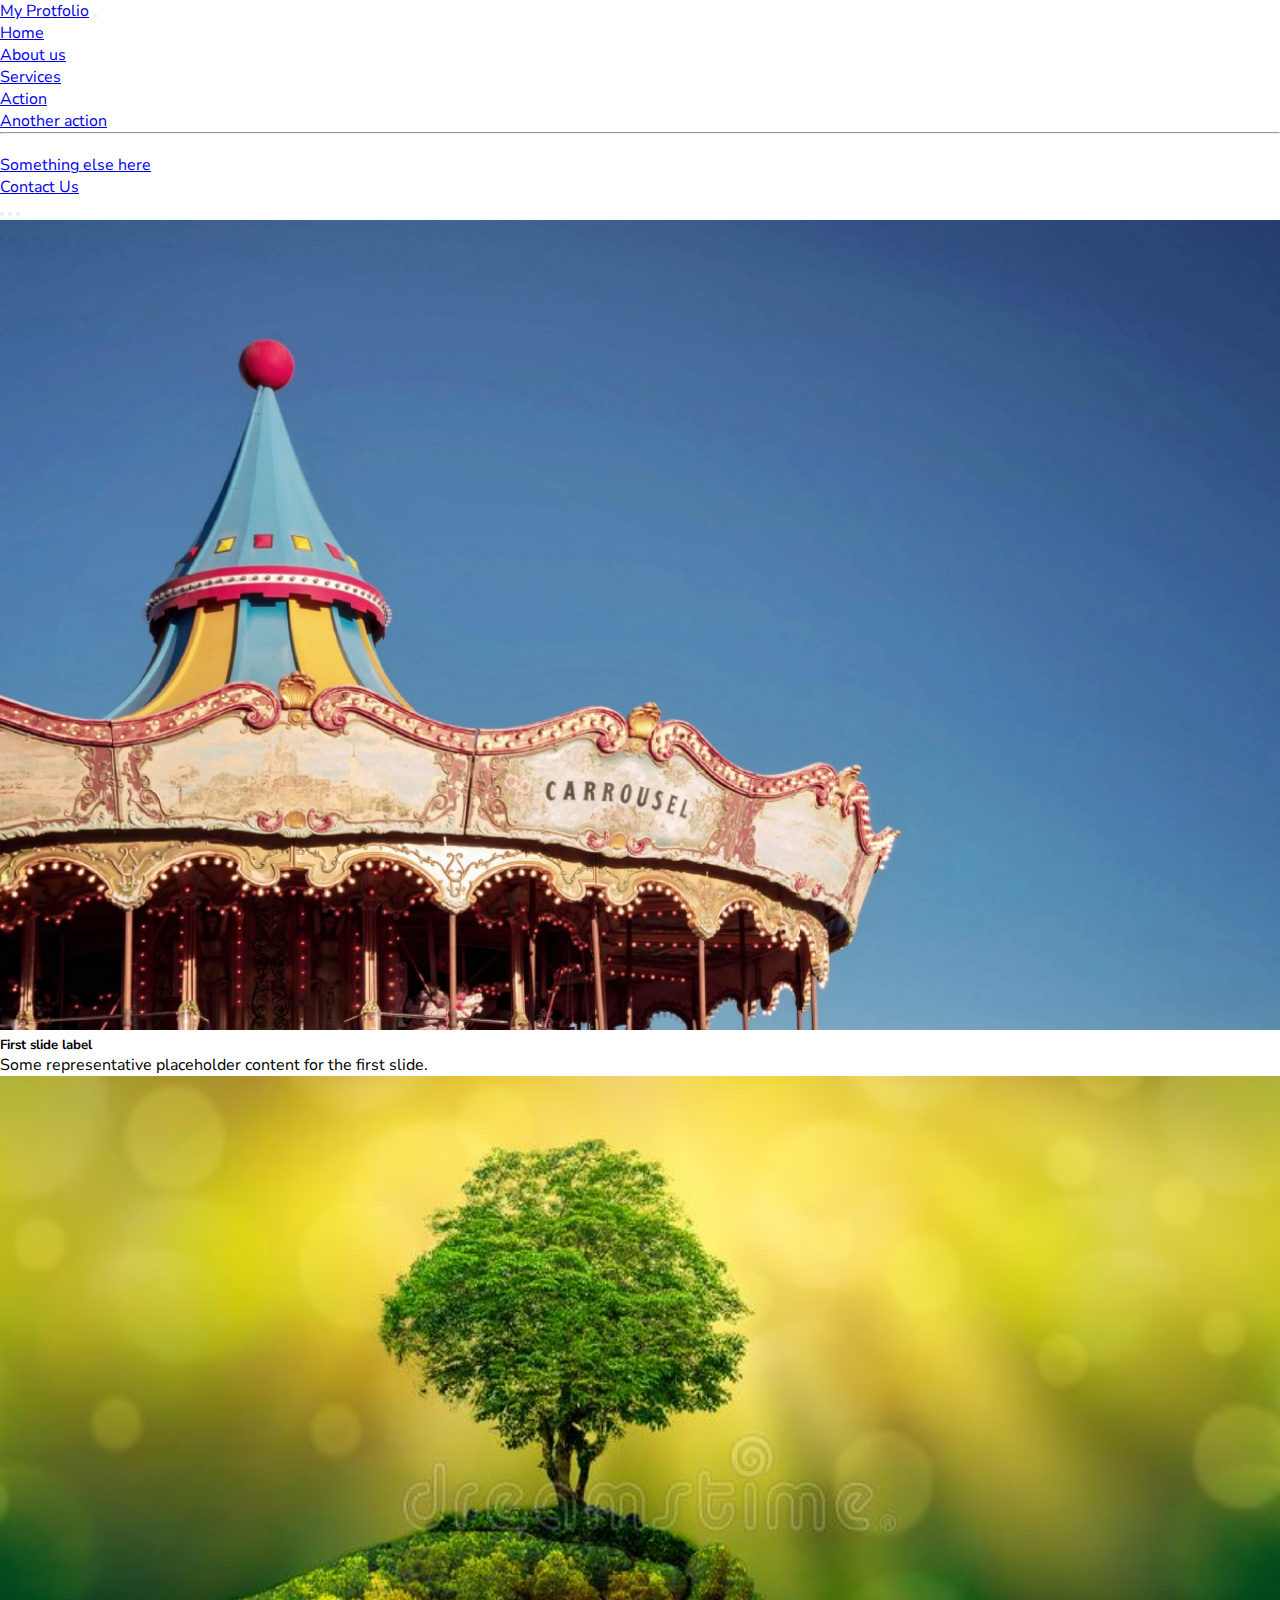
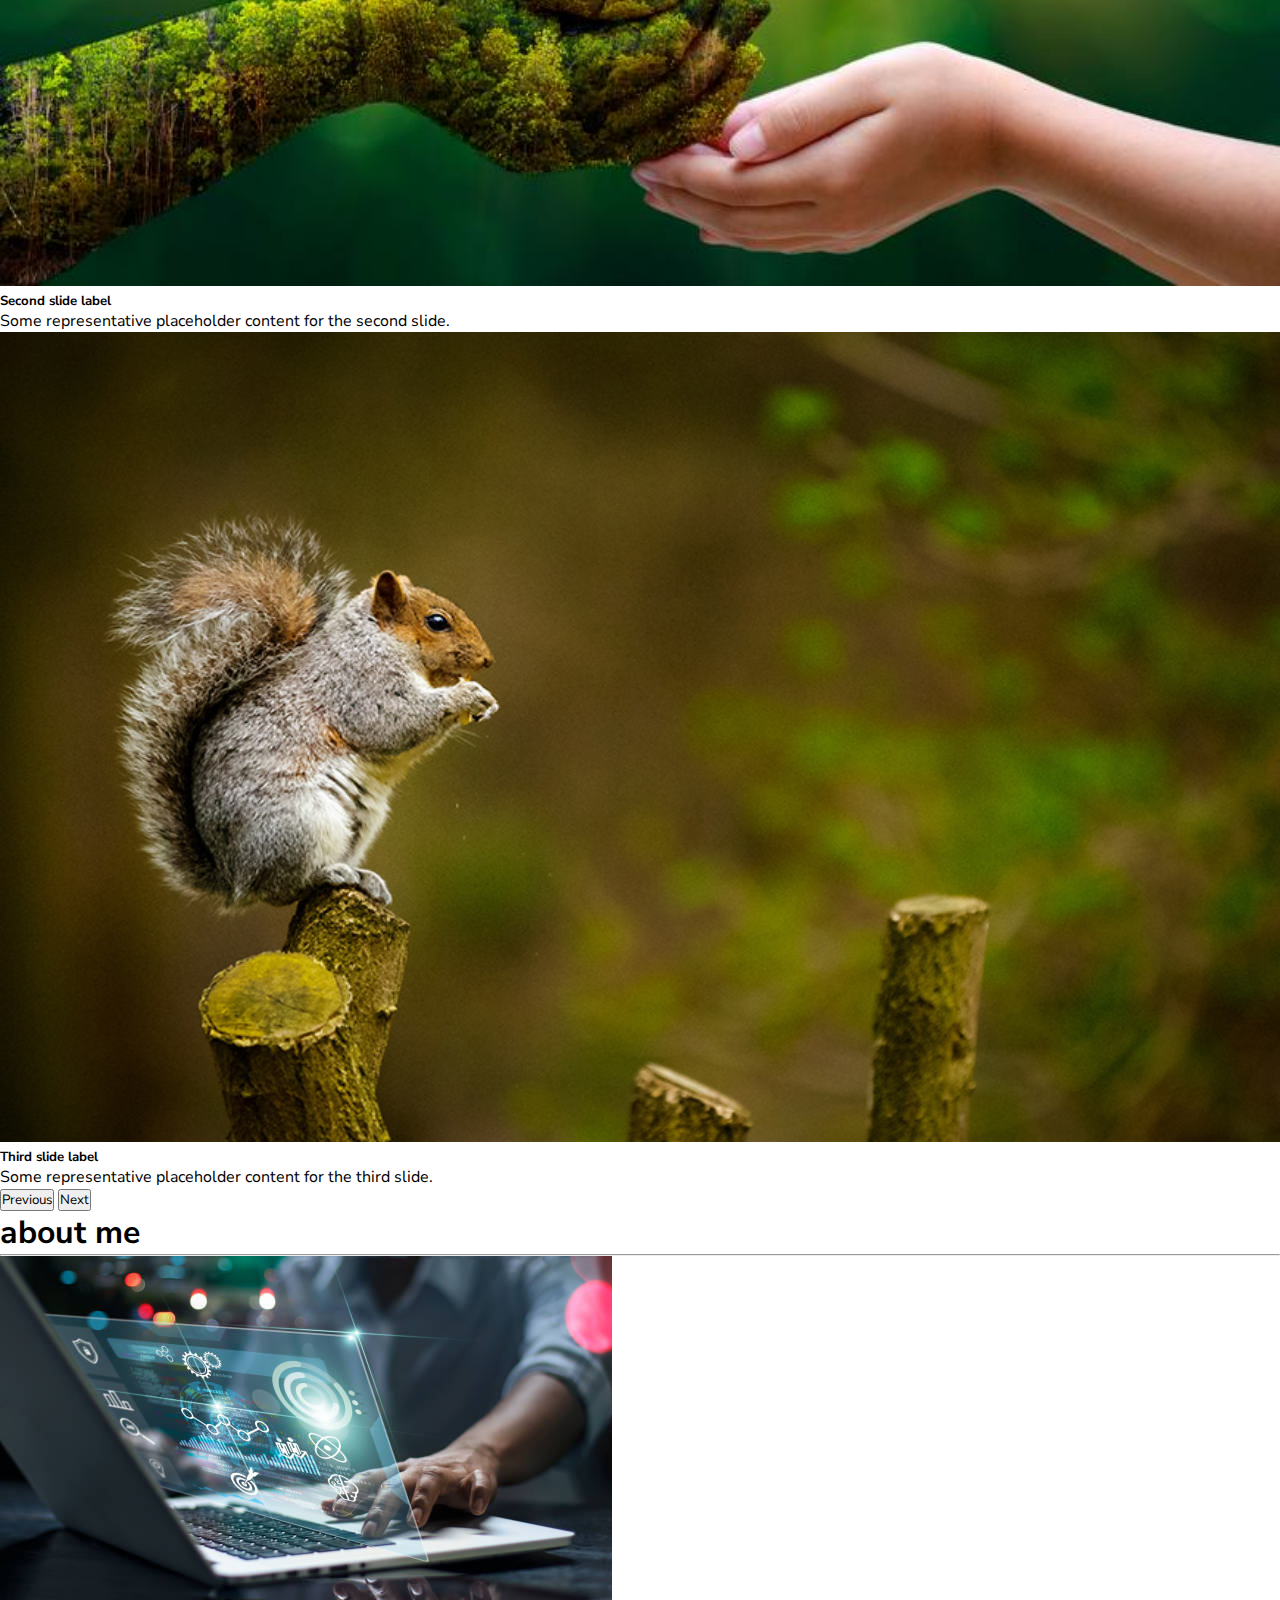
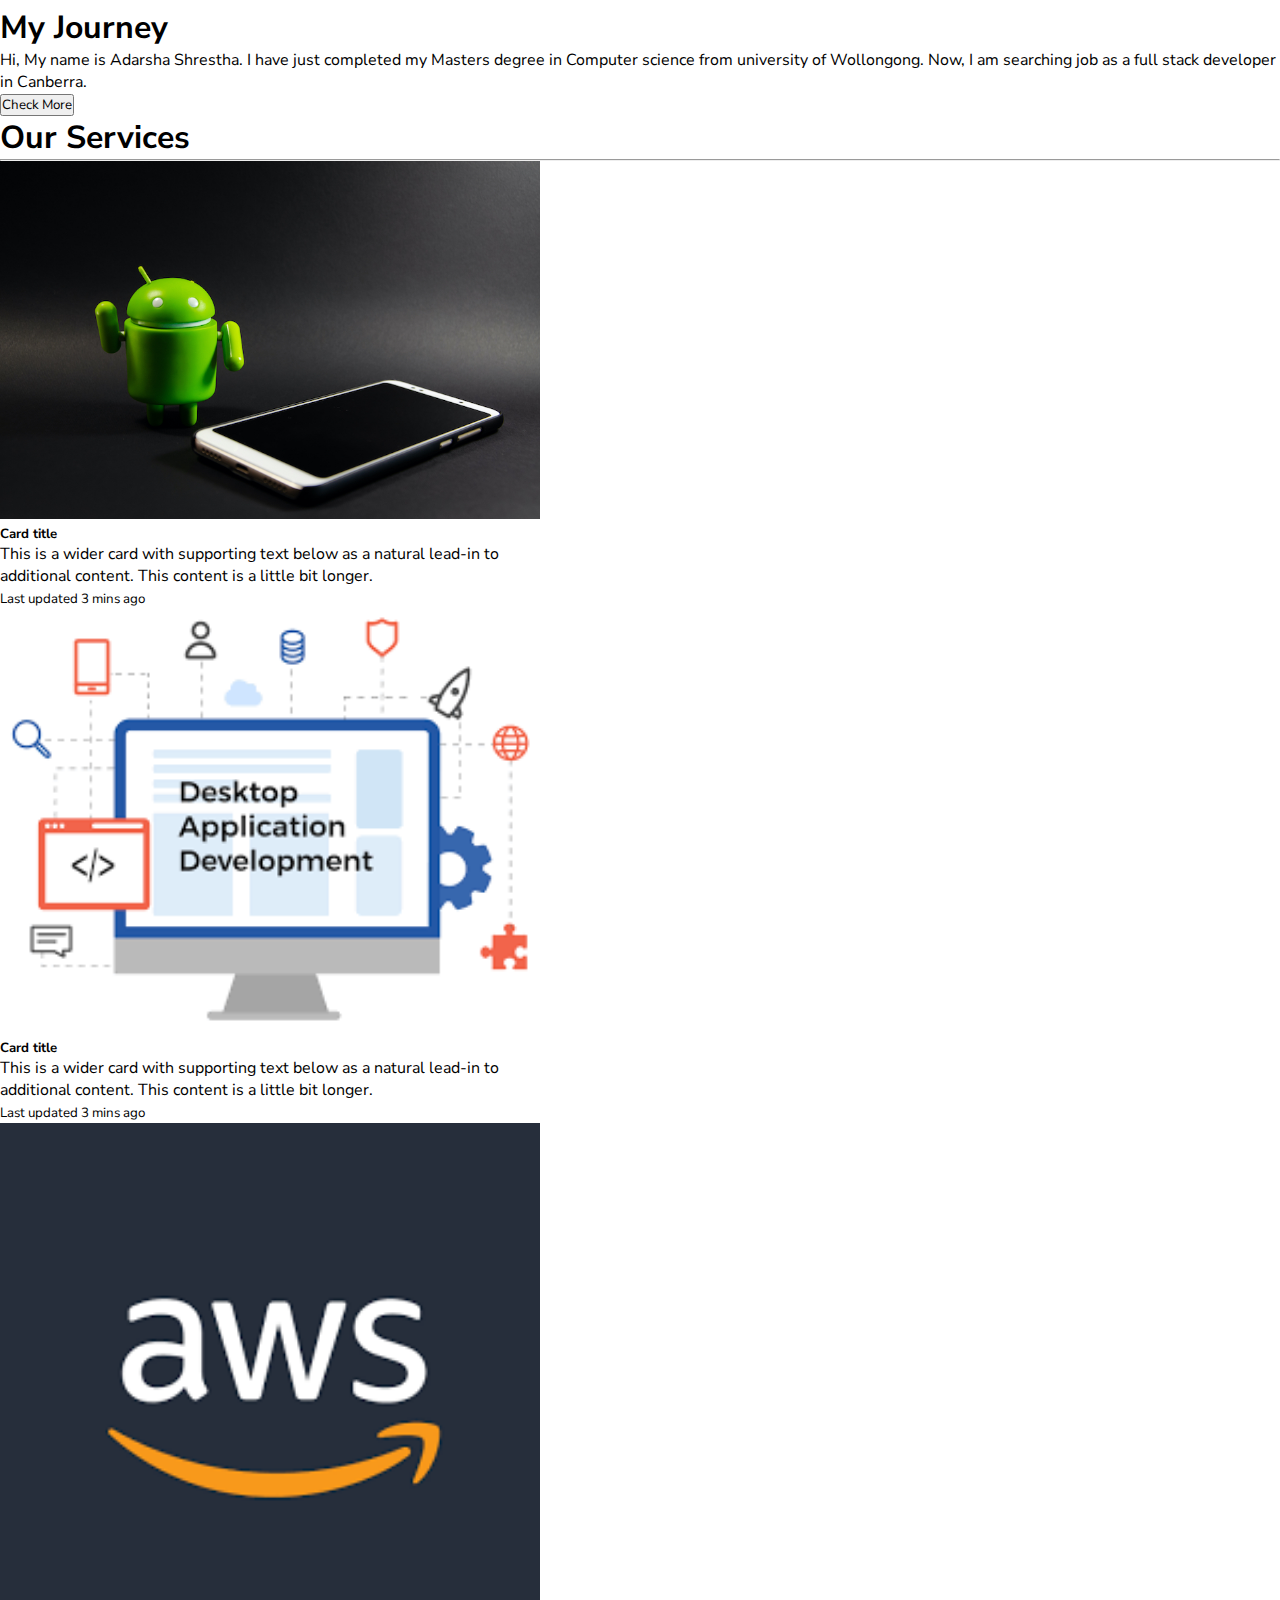
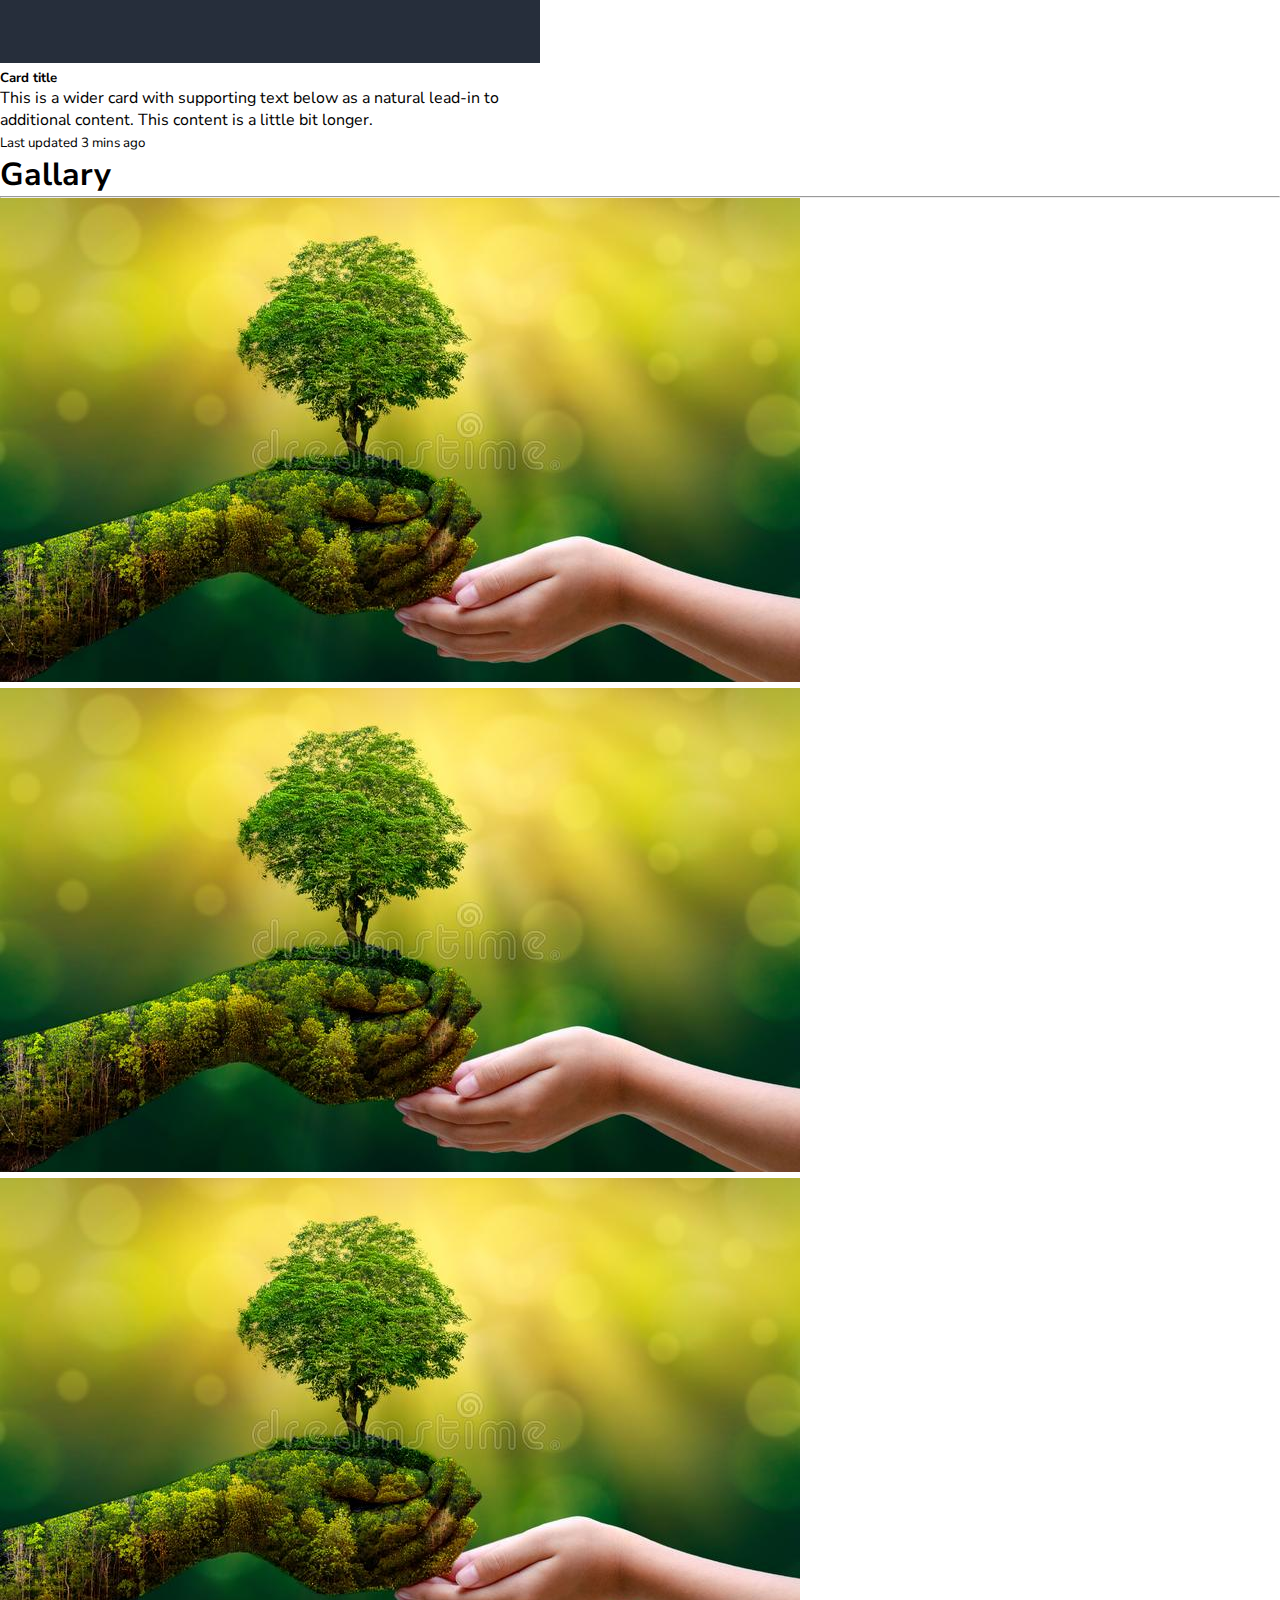
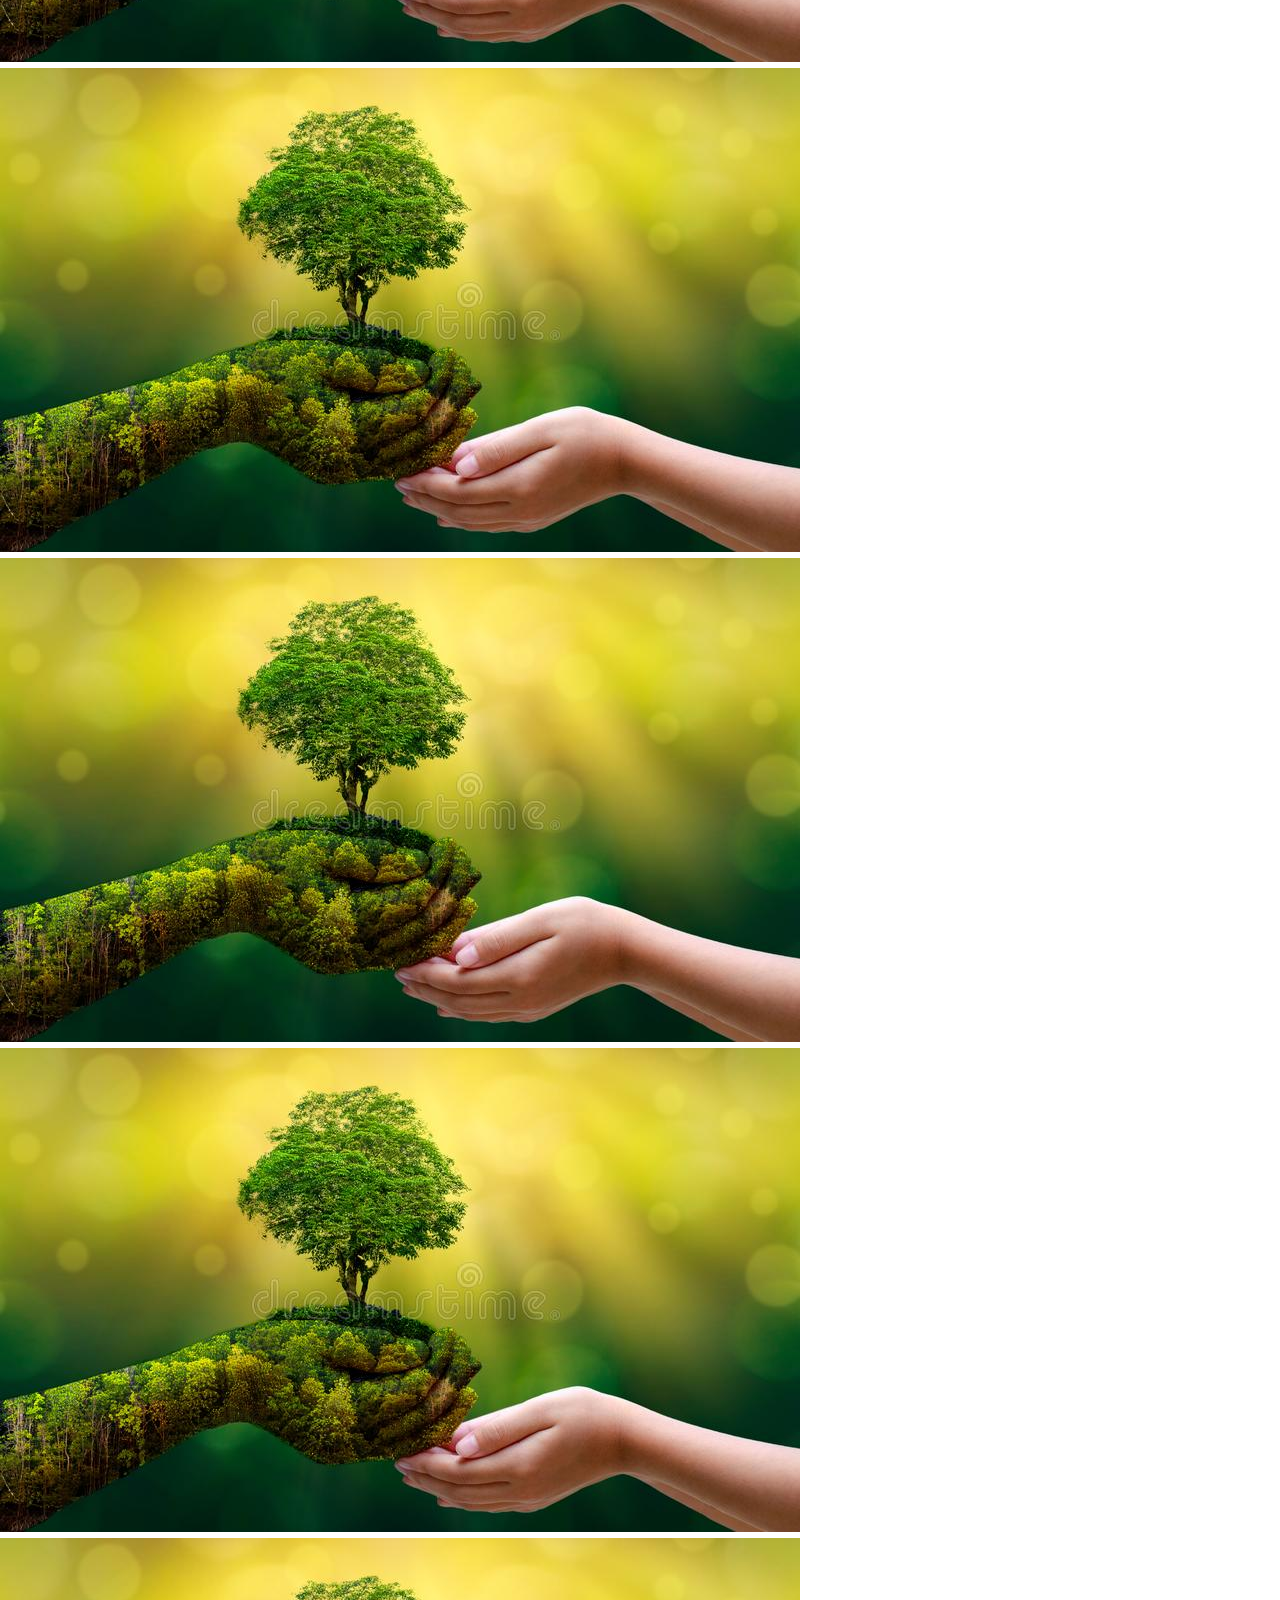
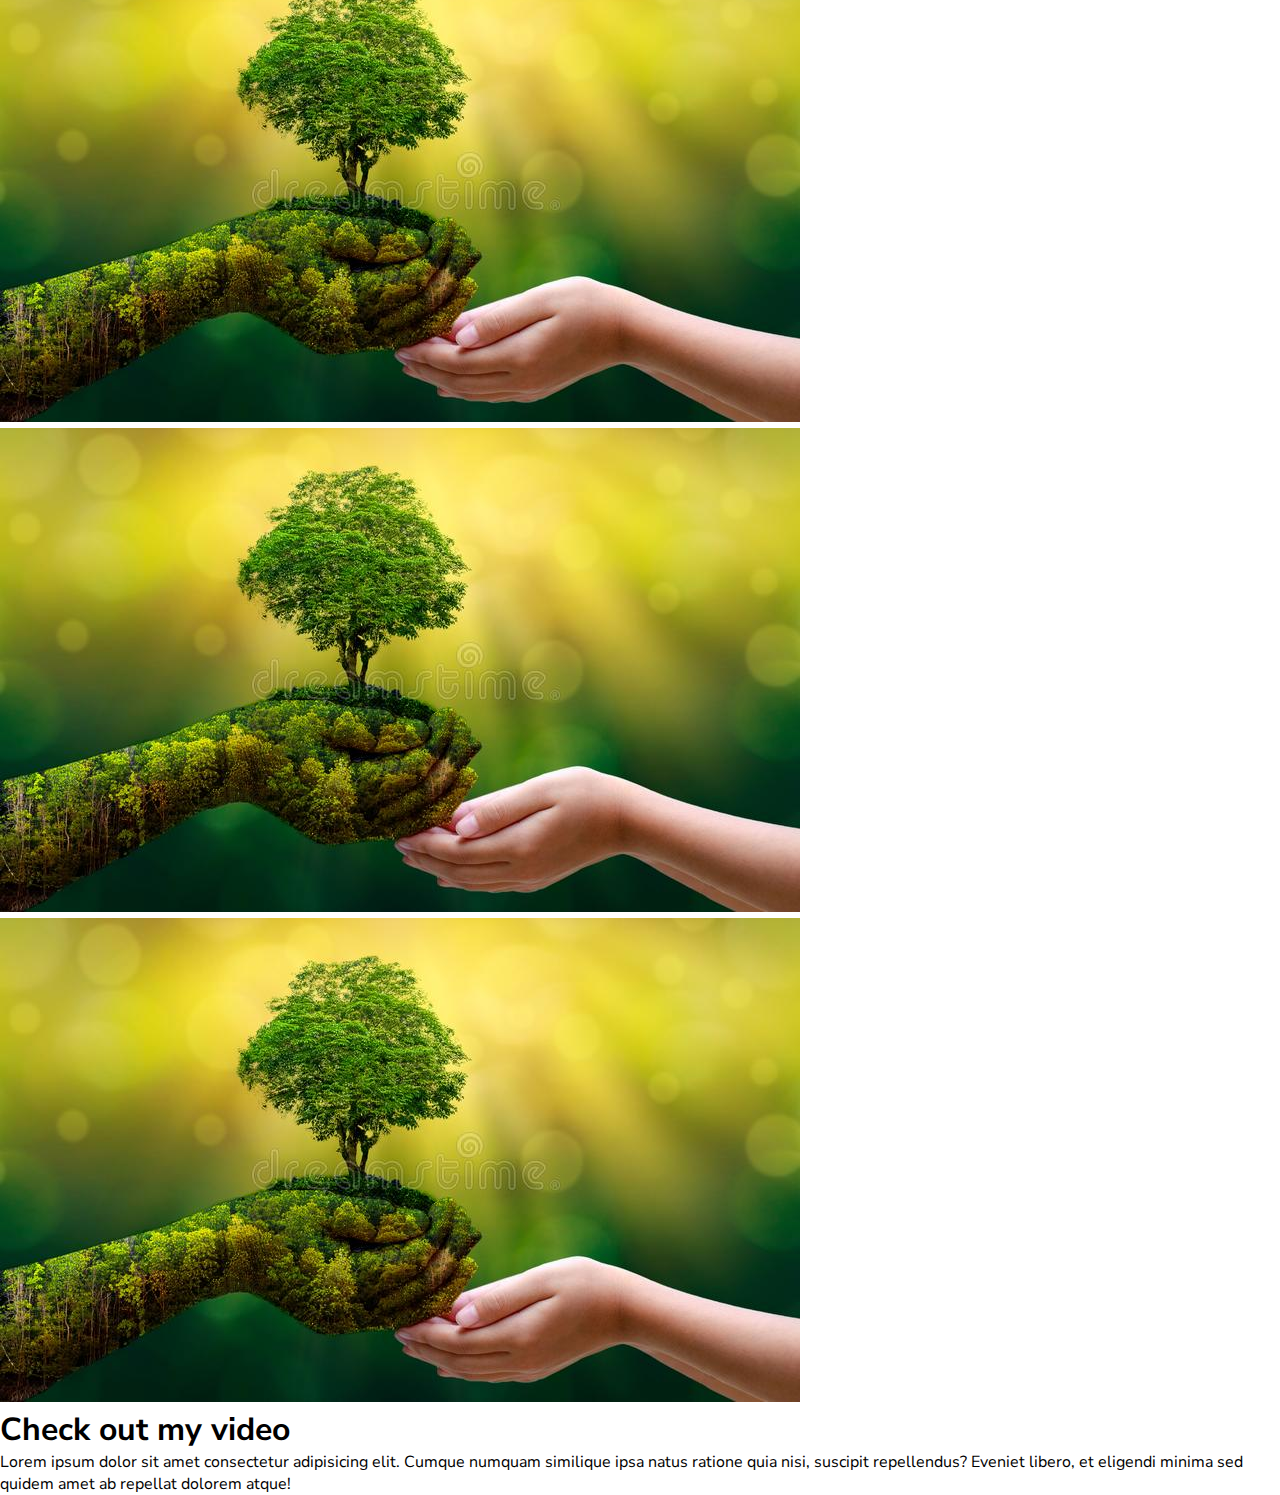
==== index.html @ 5554be12 "first commit" ====
<!DOCTYPE html>
<html lang="en">
  <head>
    <meta charset="UTF-8" />
    <meta http-equiv="X-UA-Compatible" content="IE=edge" />
    <meta name="viewport" content="width=device-width, initial-scale=1.0" />
    <title>My Profile</title>
    <link rel="stylesheet" href="css/style.css" />
    <link
      href="https://cdn.jsdelivr.net/npm/bootstrap@5.2.0-beta1/dist/css/bootstrap.min.css"
      rel="stylesheet"
      integrity="sha384-0evHe/X+R7YkIZDRvuzKMRqM+OrBnVFBL6DOitfPri4tjfHxaWutUpFmBp4vmVor"
      crossorigin="anonymous"
    />
    <link rel="preconnect" href="https://fonts.googleapis.com" />
    <link rel="preconnect" href="https://fonts.gstatic.com" crossorigin />
    <link
      href="https://fonts.googleapis.com/css2?family=Nunito+Sans:wght@200&display=swap"
      rel="stylesheet"
    />
  </head>
  <body>
    <nav class="navbar navbar-expand-lg bg-info">
      <div class="container-fluid">
        <a class="navbar-brand" href="#">My Protfolio</a>
        <button
          class="navbar-toggler"
          type="button"
          data-bs-toggle="collapse"
          data-bs-target="#navbarSupportedContent"
          aria-controls="navbarSupportedContent"
          aria-expanded="false"
          aria-label="Toggle navigation"
        >
          <span class="navbar-toggler-icon"></span>
        </button>
        <div
          class="collapse navbar-collapse justify-content-end"
          id="navbarSupportedContent"
        >
          <ul class="navbar-nav">
            <li class="nav-item">
              <a class="nav-link mx-2 active" aria-current="page" href="#"
                >Home</a
              >
            </li>
            <li class="nav-item mx-2">
              <a class="nav-link text-capitalize" href="#">About us</a>
            </li>
            <li class="nav-item dropdown mx-2">
              <a
                class="nav-link dropdown-toggle"
                href="#"
                id="navbarDropdown"
                role="button"
                data-bs-toggle="dropdown"
                aria-expanded="false"
              >
                Services
              </a>
              <ul class="dropdown-menu" aria-labelledby="navbarDropdown">
                <li><a class="dropdown-item" href="#">Action</a></li>
                <li><a class="dropdown-item" href="#">Another action</a></li>
                <li><hr class="dropdown-divider" /></li>
                <li>
                  <a class="dropdown-item" href="#">Something else here</a>
                </li>
              </ul>
            </li>
            <li class="nav-item mx-2">
              <a class="nav-link text-capitalize" href="#">Contact Us</a>
            </li>
          </ul>
        </div>
      </div>
    </nav>
    <header>
      <div
        id="carouselExampleCaptions"
        class="carousel slide"
        data-bs-ride="carousel"
      >
        <div class="carousel-indicators">
          <button
            type="button"
            data-bs-target="#carouselExampleCaptions"
            data-bs-slide-to="0"
            class="active"
            aria-current="true"
            aria-label="Slide 1"
          ></button>
          <button
            type="button"
            data-bs-target="#carouselExampleCaptions"
            data-bs-slide-to="1"
            aria-label="Slide 2"
          ></button>
          <button
            type="button"
            data-bs-target="#carouselExampleCaptions"
            data-bs-slide-to="2"
            aria-label="Slide 3"
          ></button>
        </div>
        <div class="carousel-inner">
          <div class="carousel-item active">
            <img
              src="images/c1.jpeg"
              class="d-block w-100"
              alt="images/c1.jpeg"
            />
            <div class="carousel-caption d-md-block">
              <h5>First slide label</h5>
              <p>
                Some representative placeholder content for the first slide.
              </p>
            </div>
          </div>
          <div class="carousel-item">
            <img
              src="images/c2.jpeg"
              class="d-block w-100"
              alt="images/c2.jpeg"
            />
            <div class="carousel-caption d-md-block">
              <h5>Second slide label</h5>
              <p>
                Some representative placeholder content for the second slide.
              </p>
            </div>
          </div>
          <div class="carousel-item">
            <img
              src="images/c3.jpeg"
              class="d-block w-100"
              alt="images/c3.jpeg"
            />
            <div class="carousel-caption d-md-block">
              <h5>Third slide label</h5>
              <p>
                Some representative placeholder content for the third slide.
              </p>
            </div>
          </div>
        </div>
        <button
          class="carousel-control-prev"
          type="button"
          data-bs-target="#carouselExampleCaptions"
          data-bs-slide="prev"
        >
          <span class="carousel-control-prev-icon" aria-hidden="true"></span>
          <span class="visually-hidden">Previous</span>
        </button>
        <button
          class="carousel-control-next"
          type="button"
          data-bs-target="#carouselExampleCaptions"
          data-bs-slide="next"
        >
          <span class="carousel-control-next-icon" aria-hidden="true"></span>
          <span class="visually-hidden">Next</span>
        </button>
      </div>
    </header>

    <!-- About US section  -->
    <section class="main_heading mt-5">
      <div class="text-center text-capitalize">
        <h1 class="display-4">about me</h1>
        <hr class="w-25 mx-auto" />
      </div>
      <div class="container my-5">
        <div class="row">
          <div class="col-lg-6 col-md-6 col-12 col-xxl-6 mx-auto">
            <figure>
              <img
                src="images/aboutImage.jpeg"
                class="img-fluid"
                alt="aboutImage"
              />
            </figure>
          </div>

          <div
            class="col-lg-6 col-md-6 col-12 col-xxl-6 d-flex flex-column align-items-start justify-content-center"
          >
            <h1>My Journey</h1>
            <p>
              Hi, My name is Adarsha Shrestha. I have just completed my Masters
              degree in Computer science from university of Wollongong. Now, I
              am searching job as a full stack developer in Canberra.
            </p>
            <button
              type="button"
              class="btn btn-outline-info"
              data-toggle="tooltip"
              data-placement="right"
              title="Click to see more"
            >
              Check More
            </button>
          </div>
        </div>
      </div>
    </section>

    <!-- services section  -->
    <section class="main_heading mt-5">
      <div class="text-center">
        <h1 class="display-4">Our Services</h1>
        <hr class="w-25 mx-auto" />
      </div>
      <div class="container services">
        <div class="row my-5">
          <div class="col-md-4 col-10 col-xxl-4 mx-auto">
            <div class="card mb-3" style="max-width: 540px">
              <div class="row g-0">
                <div class="col-md-4">
                  <img
                    src="images/services1.jpeg"
                    class="img-fluid rounded-start"
                    alt="..."
                  />
                </div>
                <div class="col-md-8">
                  <div class="card-body">
                    <h5 class="card-title">Card title</h5>
                    <p class="card-text">
                      This is a wider card with supporting text below as a
                      natural lead-in to additional content. This content is a
                      little bit longer.
                    </p>
                    <p class="card-text">
                      <small class="text-muted">Last updated 3 mins ago</small>
                    </p>
                  </div>
                </div>
              </div>
            </div>
          </div>

          <div class="col-md-4 col-10 col-xxl-4 mx-auto">
            <div class="card mb-3" style="max-width: 540px">
              <div class="row g-0">
                <div class="col-md-4">
                  <img
                    src="images/services2.png"
                    class="img-fluid rounded-start"
                    alt="..."
                  />
                </div>
                <div class="col-md-8">
                  <div class="card-body">
                    <h5 class="card-title">Card title</h5>
                    <p class="card-text">
                      This is a wider card with supporting text below as a
                      natural lead-in to additional content. This content is a
                      little bit longer.
                    </p>
                    <p class="card-text">
                      <small class="text-muted">Last updated 3 mins ago</small>
                    </p>
                  </div>
                </div>
              </div>
            </div>
          </div>
          <div class="col-md-4 col-10 col-xxl-4 mx-auto">
            <div class="card mb-3" style="max-width: 540px">
              <div class="row g-0">
                <div class="col-md-4">
                  <img
                    src="images/services4.png"
                    class="img-fluid rounded-start"
                    alt="..."
                  />
                </div>
                <div class="col-md-8">
                  <div class="card-body">
                    <h5 class="card-title">Card title</h5>
                    <p class="card-text">
                      This is a wider card with supporting text below as a
                      natural lead-in to additional content. This content is a
                      little bit longer.
                    </p>
                    <p class="card-text">
                      <small class="text-muted">Last updated 3 mins ago</small>
                    </p>
                  </div>
                </div>
              </div>
            </div>
          </div>
        </div>
      </div>
    </section>

    <!-- Gallary section  -->

    <section class="main_heading mt-5">
      <div class="text-center text-capitalize">
        <h1 class="display-4">Gallary</h1>
        <hr class="w-25 mx-auto" />
      </div>
      <div class="container">
        <div class="row gy-2">
          <div class="col-sm-4">
            <figure>
              <img src="images/c2.jpeg" alt="" class="img-fluid" />
            </figure>
          </div>
          <div class="col-sm-4">
            <figure>
              <img src="images/c2.jpeg" alt="" class="img-fluid" />
            </figure>
          </div>
          <div class="col-sm-4">
            <figure>
              <img src="images/c2.jpeg" alt="" class="img-fluid" />
            </figure>
          </div>
          <div class="col-sm-4">
            <figure>
              <img src="images/c2.jpeg" alt="" class="img-fluid" />
            </figure>
          </div>
          <div class="col-sm-4">
            <figure>
              <img src="images/c2.jpeg" alt="" class="img-fluid" />
            </figure>
          </div>
          <div class="col-sm-4">
            <figure>
              <img src="images/c2.jpeg" alt="" class="img-fluid" />
            </figure>
          </div>
          <div class="col-sm-4">
            <figure>
              <img src="images/c2.jpeg" alt="" class="img-fluid" />
            </figure>
          </div>
          <div class="col-sm-4">
            <figure>
              <img src="images/c2.jpeg" alt="" class="img-fluid" />
            </figure>
          </div>
          <div class="col-sm-4">
            <figure>
              <img src="images/c2.jpeg" alt="" class="img-fluid" />
            </figure>
          </div>
        </div>
      </div>
    </section>

    <!-- Offers section  -->
    <section>
      <div class="container-fluid bg-light mt-5">
        <div class="row">
          <div class="col-xxl-12 col-12 py-2 text-center">
            <h1>Check out my video</h1>
            <p>
              Lorem ipsum dolor sit amet consectetur adipisicing elit. Cumque
              numquam similique ipsa natus ratione quia nisi, suscipit
              repellendus? Eveniet libero, et eligendi minima sed quidem amet ab
              repellat dolorem atque!
            </p>
          </div>
        </div>
      </div>
    </section>

    <script
      src="https://cdn.jsdelivr.net/npm/bootstrap@5.2.0-beta1/dist/js/bootstrap.bundle.min.js"
      integrity="sha384-pprn3073KE6tl6bjs2QrFaJGz5/SUsLqktiwsUTF55Jfv3qYSDhgCecCxMW52nD2"
      crossorigin="anonymous"
    ></script>
    <script>
      var tooltipTriggerList = [].slice.call(
        document.querySelectorAll('[data-bs-toggle="tooltip"]')
      );
      var tooltipList = tooltipTriggerList.map(function (tooltipTriggerEl) {
        return new bootstrap.Tooltip(tooltipTriggerEl);
      });
    </script>
  </body>
</html>
---- css/style.css ----
* {
  box-sizing: border-box;
  margin: 0;
  padding: 0;
  font-family: "Nunito Sans", sans-serif;
}

.carousel-item img {
  width: 100%;
  height: 90vh;
}

.about-image {
  min-width: 100%;
  max-height: 10000px;
}

.services img {
  width: 100%;
  height: 100%;
}

/* responsive css code  */

/* // X-Small devices (portrait phones, less than 576px)
// No media query for `xs` since this is the default in Bootstrap */

/* // Small devices (landscape phones, 576px and up) */
@media (min-width: 576px) {
}

/* // Medium devices (tablets, 768px and up) */
@media (min-width: 768px) {
}

/* // Large devices (desktops, 992px and up) */
@media (min-width: 992px) {
}

/* // X-Large devices (large desktops, 1200px and up) */
@media (min-width: 1200px) {
}

/* // XX-Large devices (larger desktops, 1400px and up) */
@media (min-width: 1400px) {
}
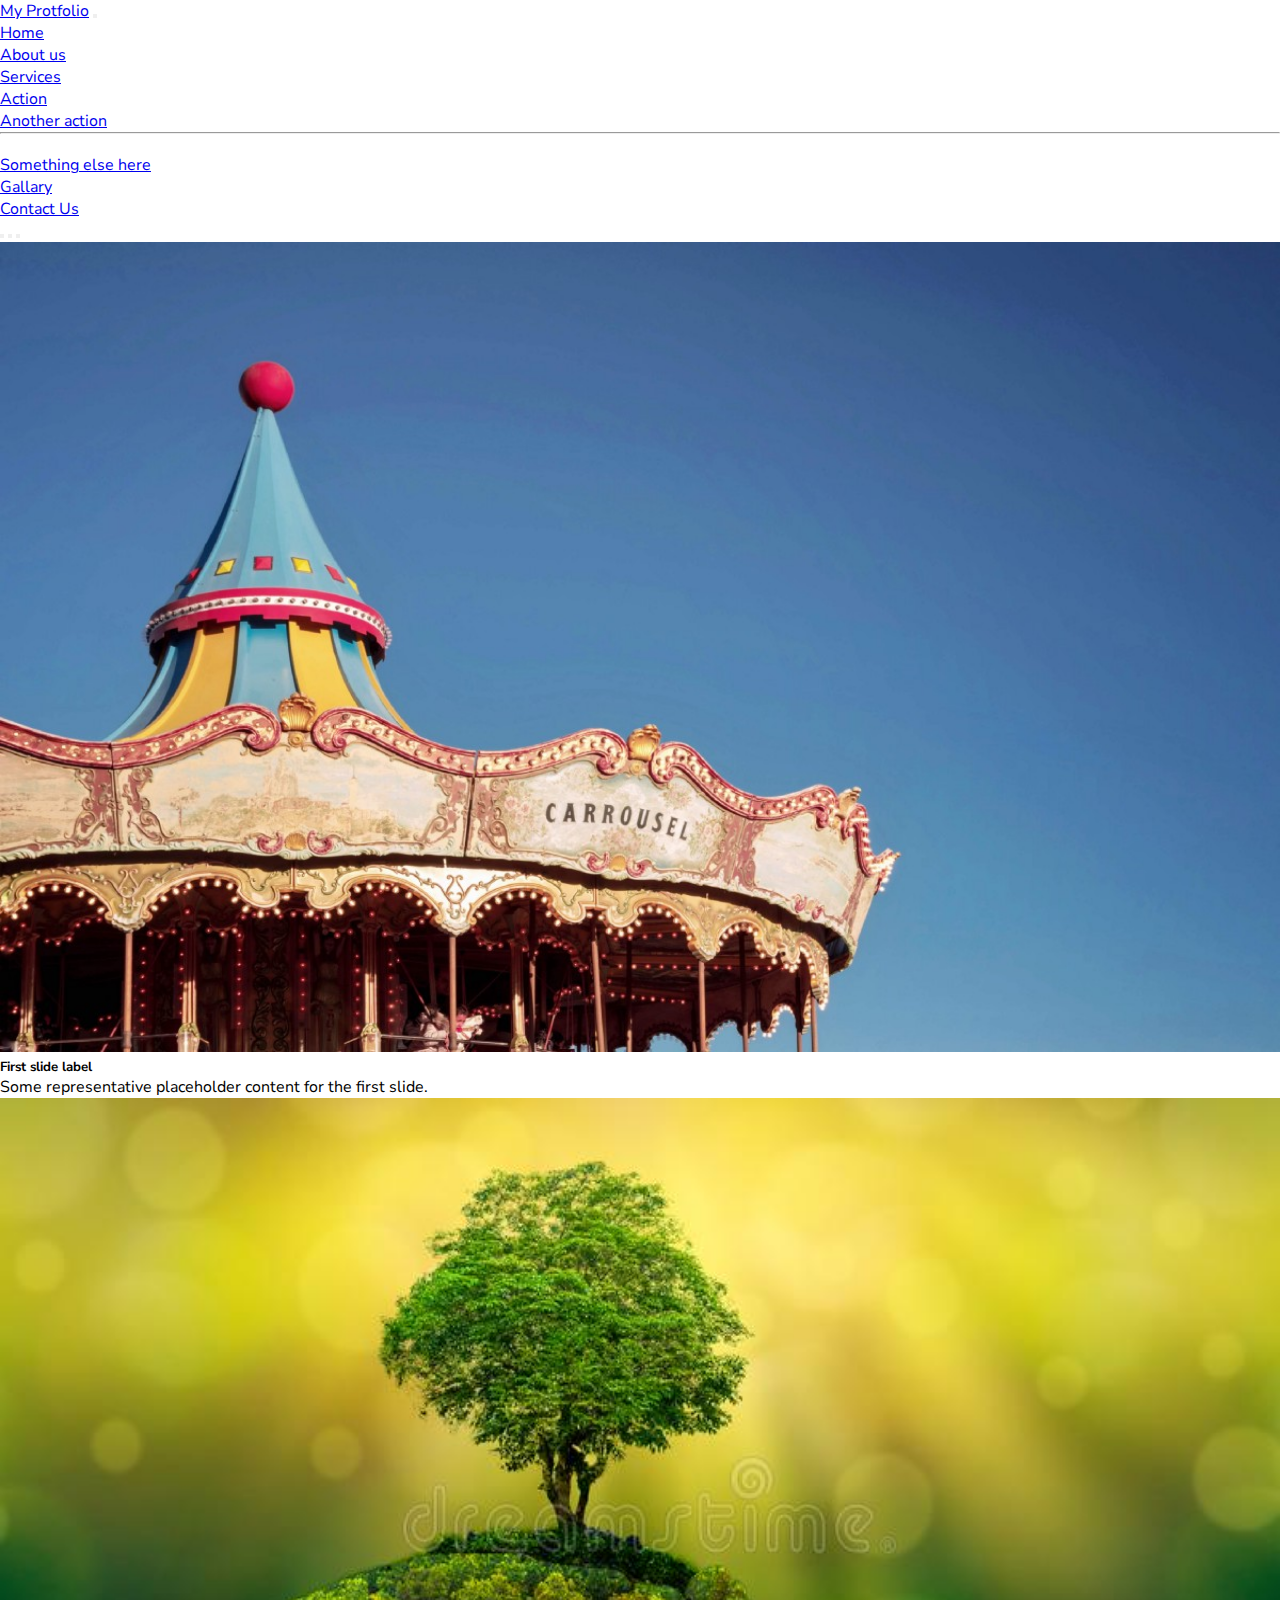
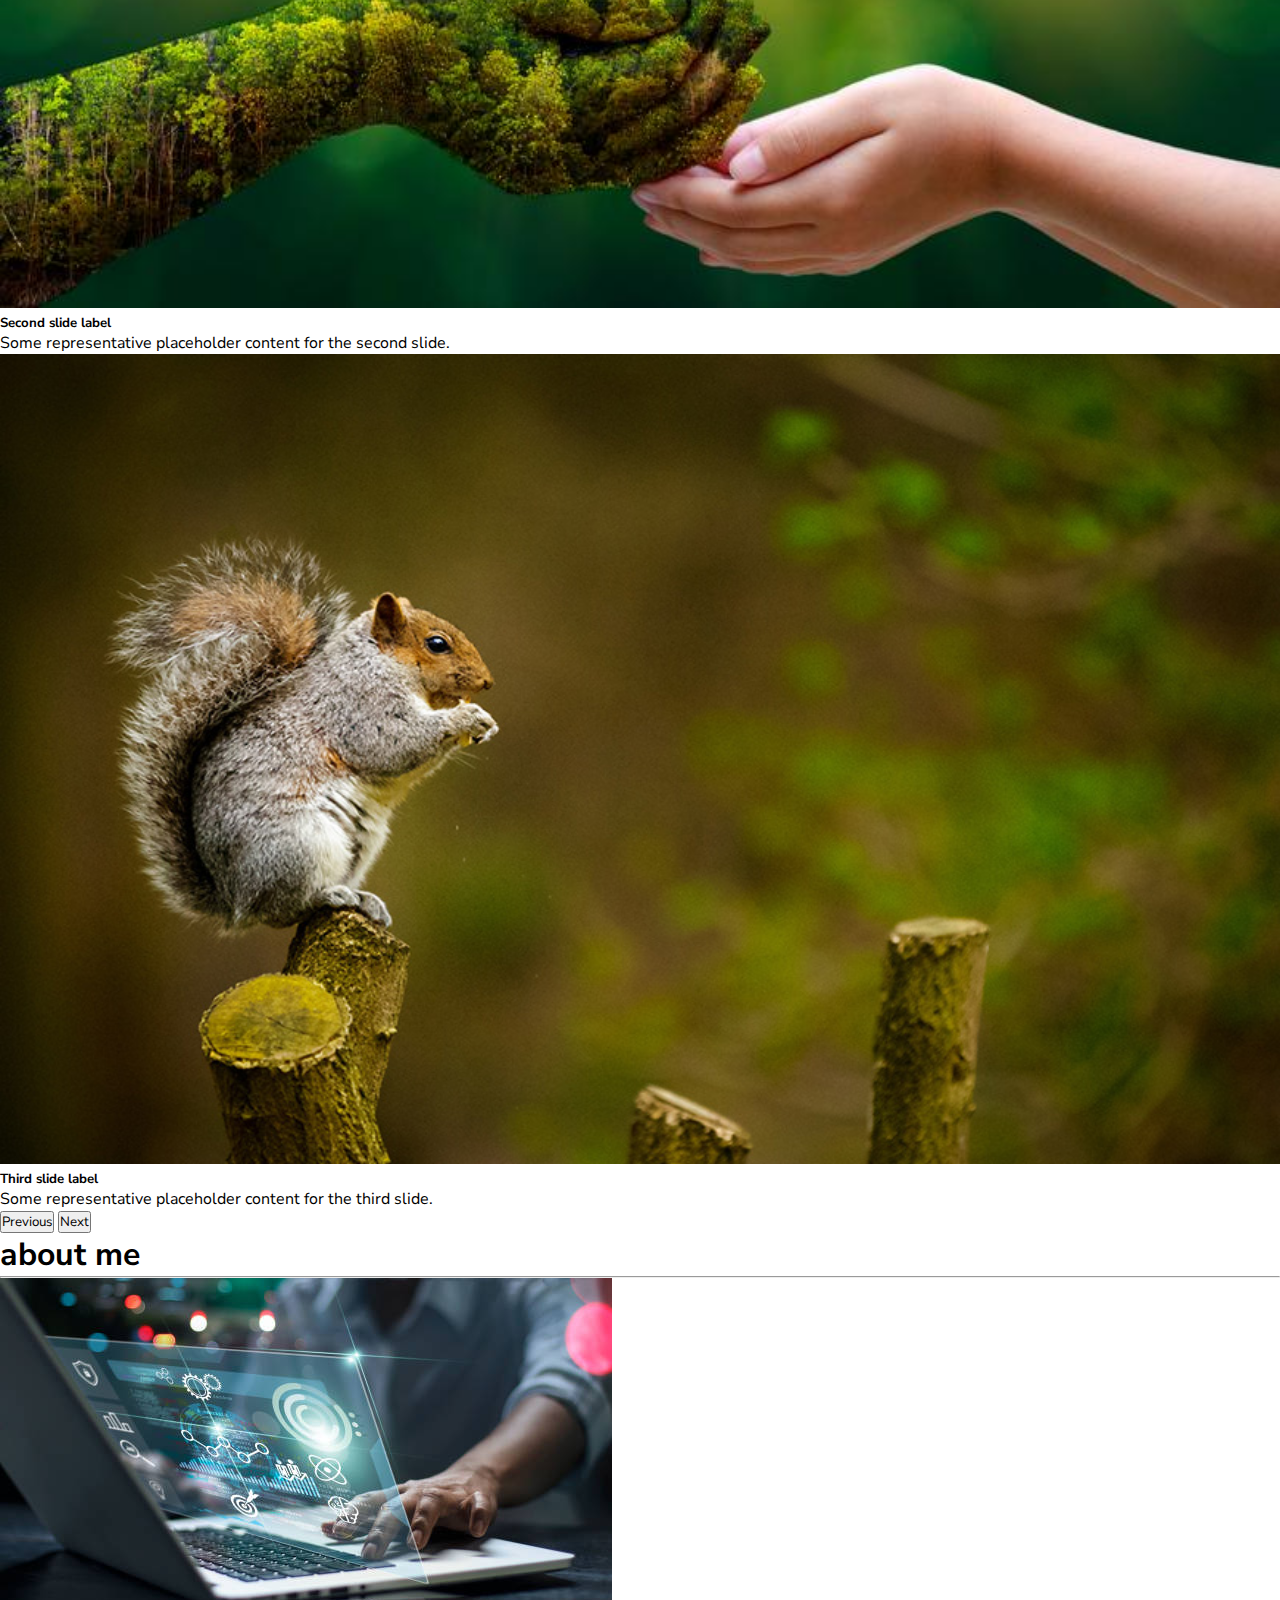
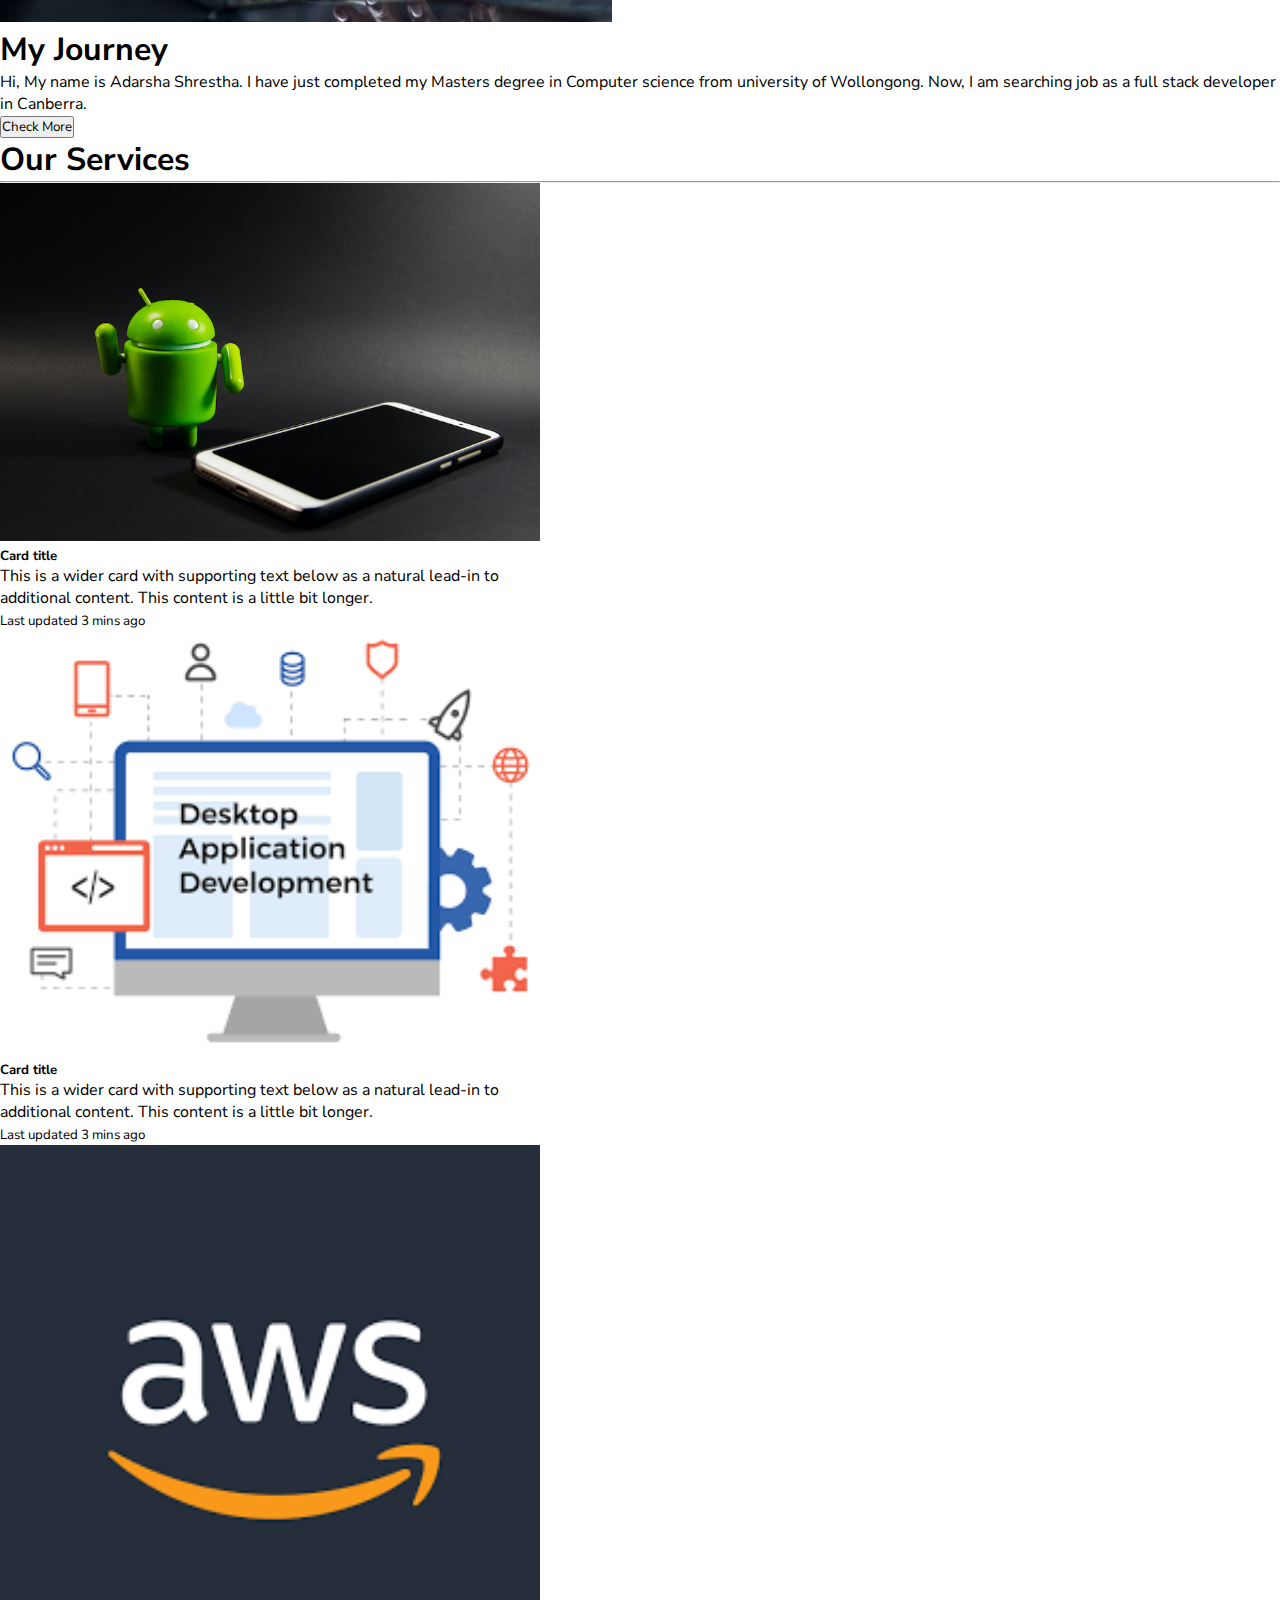
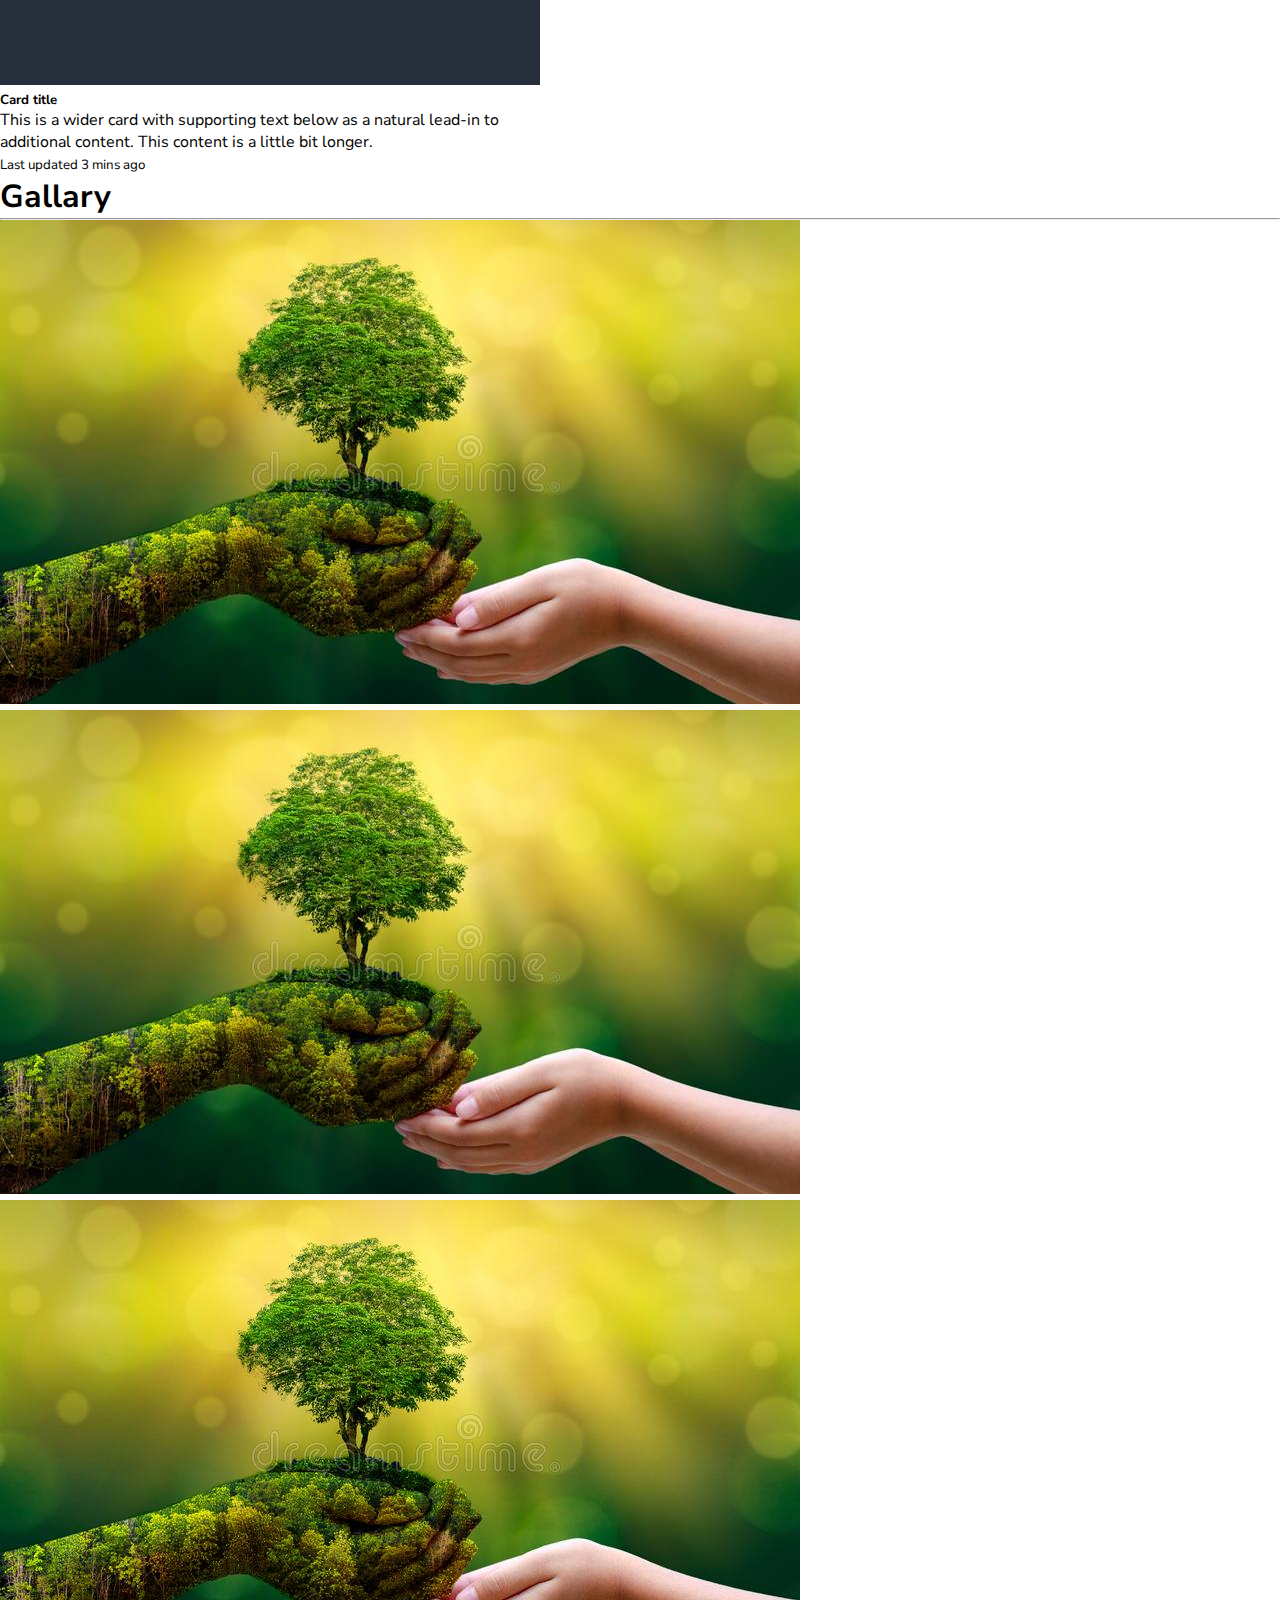
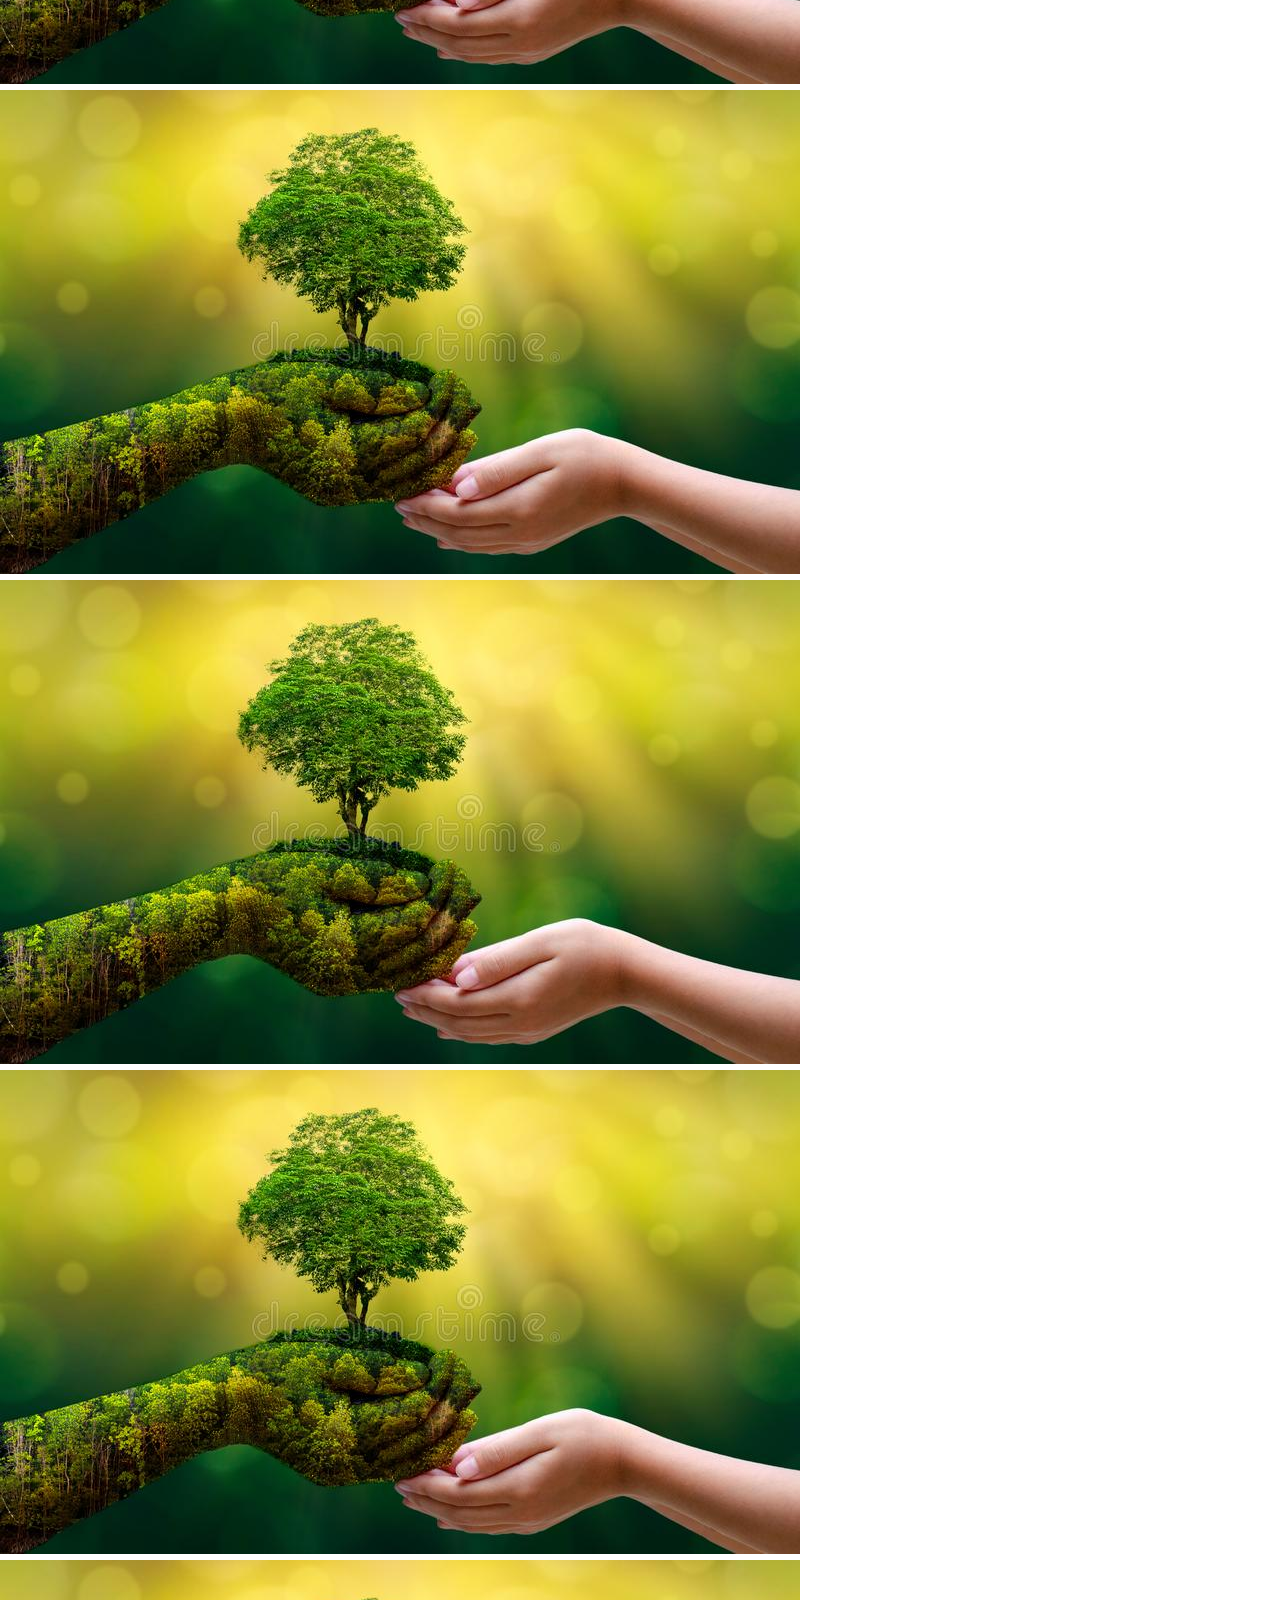
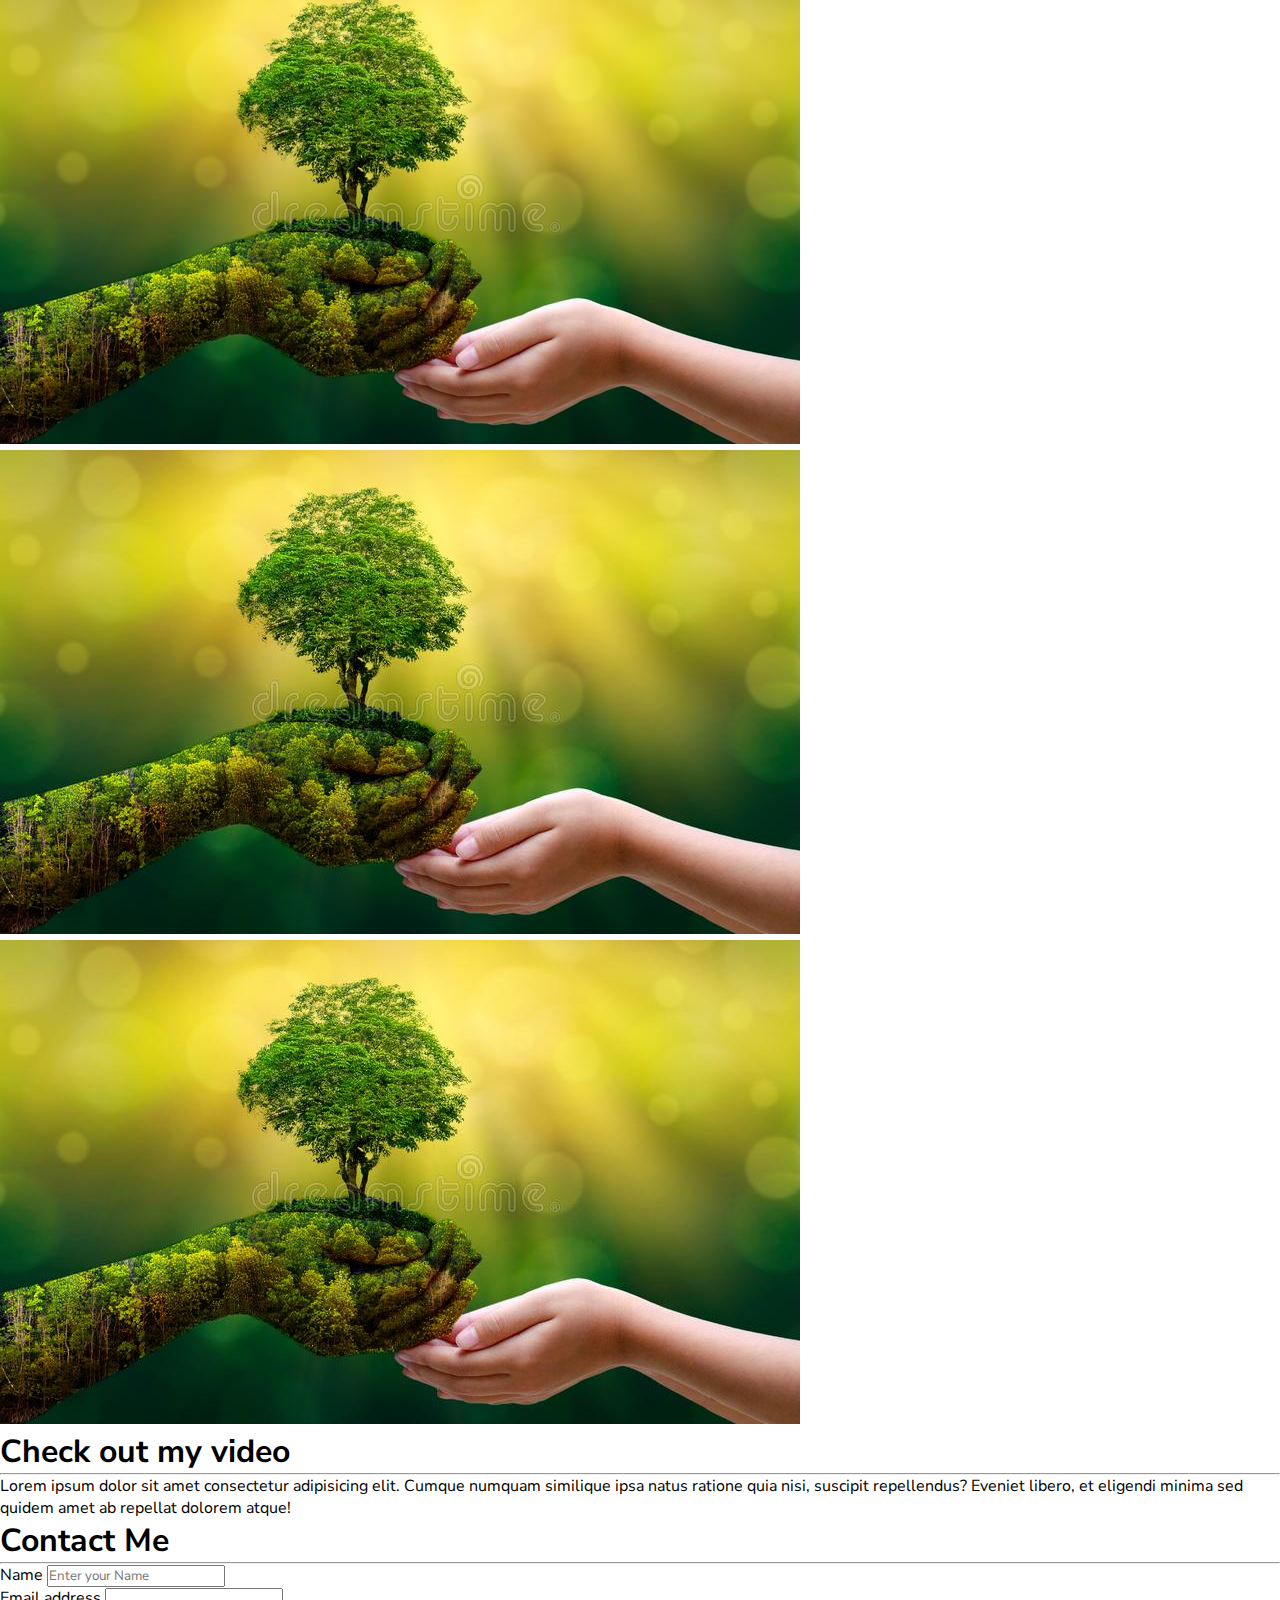
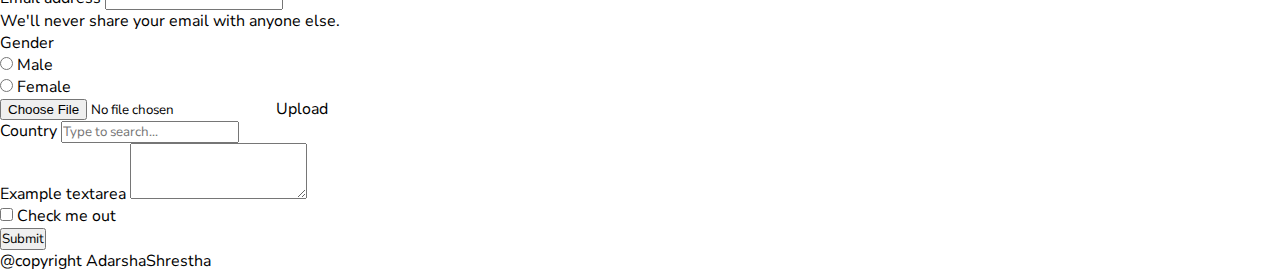
==== commit b1698639: "2nd updated" ====
--- a/index.html
+++ b/index.html
@@ -20,7 +20,7 @@
     />
   </head>
   <body>
-    <nav class="navbar navbar-expand-lg bg-info">
+    <nav class="navbar navbar-expand-lg bg-gradient">
       <div class="container-fluid">
         <a class="navbar-brand" href="#">My Protfolio</a>
         <button
@@ -40,12 +40,17 @@
         >
           <ul class="navbar-nav">
             <li class="nav-item">
-              <a class="nav-link mx-2 active" aria-current="page" href="#"
+              <a
+                class="nav-link mx-2 active"
+                aria-current="page"
+                href="index.html"
                 >Home</a
               >
             </li>
             <li class="nav-item mx-2">
-              <a class="nav-link text-capitalize" href="#">About us</a>
+              <a class="nav-link text-capitalize" href="aboutus.html"
+                >About us</a
+              >
             </li>
             <li class="nav-item dropdown mx-2">
               <a
@@ -68,7 +73,14 @@
               </ul>
             </li>
             <li class="nav-item mx-2">
-              <a class="nav-link text-capitalize" href="#">Contact Us</a>
+              <a class="nav-link text-capitalize" href="gallary.html"
+                >Gallary</a
+              >
+            </li>
+            <li class="nav-item mx-2">
+              <a class="nav-link text-capitalize" href="contactus.html"
+                >Contact Us</a
+              >
             </li>
           </ul>
         </div>
@@ -356,10 +368,11 @@
 
     <!-- Offers section  -->
     <section>
-      <div class="container-fluid bg-light mt-5">
+      <div class="container-fluid offer-section mt-5">
         <div class="row">
           <div class="col-xxl-12 col-12 py-2 text-center">
             <h1>Check out my video</h1>
+            <hr class="w-25 mx-auto" />
             <p>
               Lorem ipsum dolor sit amet consectetur adipisicing elit. Cumque
               numquam similique ipsa natus ratione quia nisi, suscipit
@@ -370,6 +383,125 @@
         </div>
       </div>
     </section>
+
+    <!-- // Contact Us Section  -->
+
+    <section>
+      <div class="col-xxl-12 col-12 py-2 text-center">
+        <h1>Contact Me</h1>
+        <hr class="w-25 mx-auto" />
+      </div>
+      <div class="container">
+        <div class="row">
+          <div class="col-xxl-6 col-10 mx-auto">
+            <form>
+              <div class="mb-3">
+                <label for="exampleInputPassword1" class="form-label"
+                  >Name</label
+                >
+                <input
+                  type="name"
+                  class="form-control"
+                  id="exampleInputPassword1"
+                  placeholder="Enter your Name"
+                />
+              </div>
+              <div class="mb-3">
+                <label for="exampleInputEmail1" class="form-label"
+                  >Email address</label
+                >
+                <input
+                  type="email"
+                  class="form-control"
+                  id="exampleInputEmail1"
+                  aria-describedby="emailHelp"
+                />
+                <div id="emailHelp" class="form-text">
+                  We'll never share your email with anyone else.
+                </div>
+              </div>
+
+              <div class="mb-3">
+                <label class="pe-4">Gender</label>
+                <div class="form-check form-check-inline">
+                  <input
+                    class="form-check-input"
+                    type="radio"
+                    name="inlineRadioOptions"
+                    id="inlineRadio1"
+                    value="option1"
+                  />
+                  <label class="form-check-label" for="inlineRadio1"
+                    >Male</label
+                  >
+                </div>
+                <div class="form-check form-check-inline">
+                  <input
+                    class="form-check-input"
+                    type="radio"
+                    name="inlineRadioOptions"
+                    id="inlineRadio2"
+                    value="option2"
+                  />
+                  <label class="form-check-label" for="inlineRadio2"
+                    >Female</label
+                  >
+                </div>
+              </div>
+              <div class="input-group mb-3">
+                <input type="file" class="form-control" id="inputGroupFile02" />
+                <label class="input-group-text" for="inputGroupFile02"
+                  >Upload</label
+                >
+              </div>
+              <div class="mb-3">
+                <label for="exampleDataList" class="form-label">Country</label>
+                <input
+                  class="form-control"
+                  list="datalistOptions"
+                  id="exampleDataList"
+                  placeholder="Type to search..."
+                />
+                <datalist id="datalistOptions">
+                  <option value="Nepal"></option>
+                  <option value="Australia"></option>
+                  <option value="U.S"></option>
+                  <option value="Finland"></option>
+                  <option value="Canada"></option>
+                </datalist>
+              </div>
+              <div class="mb-3">
+                <label for="exampleFormControlTextarea1" class="form-label"
+                  >Example textarea</label
+                >
+                <textarea
+                  class="form-control"
+                  id="exampleFormControlTextarea1"
+                  rows="3"
+                ></textarea>
+              </div>
+
+              <div class="mb-3 form-check">
+                <input
+                  type="checkbox"
+                  class="form-check-input"
+                  id="exampleCheck1"
+                />
+                <label class="form-check-label" for="exampleCheck1"
+                  >Check me out</label
+                >
+              </div>
+
+              <button type="submit" class="btn btn-primary">Submit</button>
+            </form>
+          </div>
+        </div>
+      </div>
+    </section>
+
+    <footer class="bg-secondary text-center text-white mt-3">
+      <p>@copyright AdarshaShrestha</p>
+    </footer>
 
     <script
       src="https://cdn.jsdelivr.net/npm/bootstrap@5.2.0-beta1/dist/js/bootstrap.bundle.min.js"
--- a/css/style.css
+++ b/css/style.css
@@ -20,6 +20,9 @@
   height: 100%;
 }
 
+footer p {
+  margin-bottom: 0;
+}
 /* responsive css code  */
 
 /* // X-Small devices (portrait phones, less than 576px)
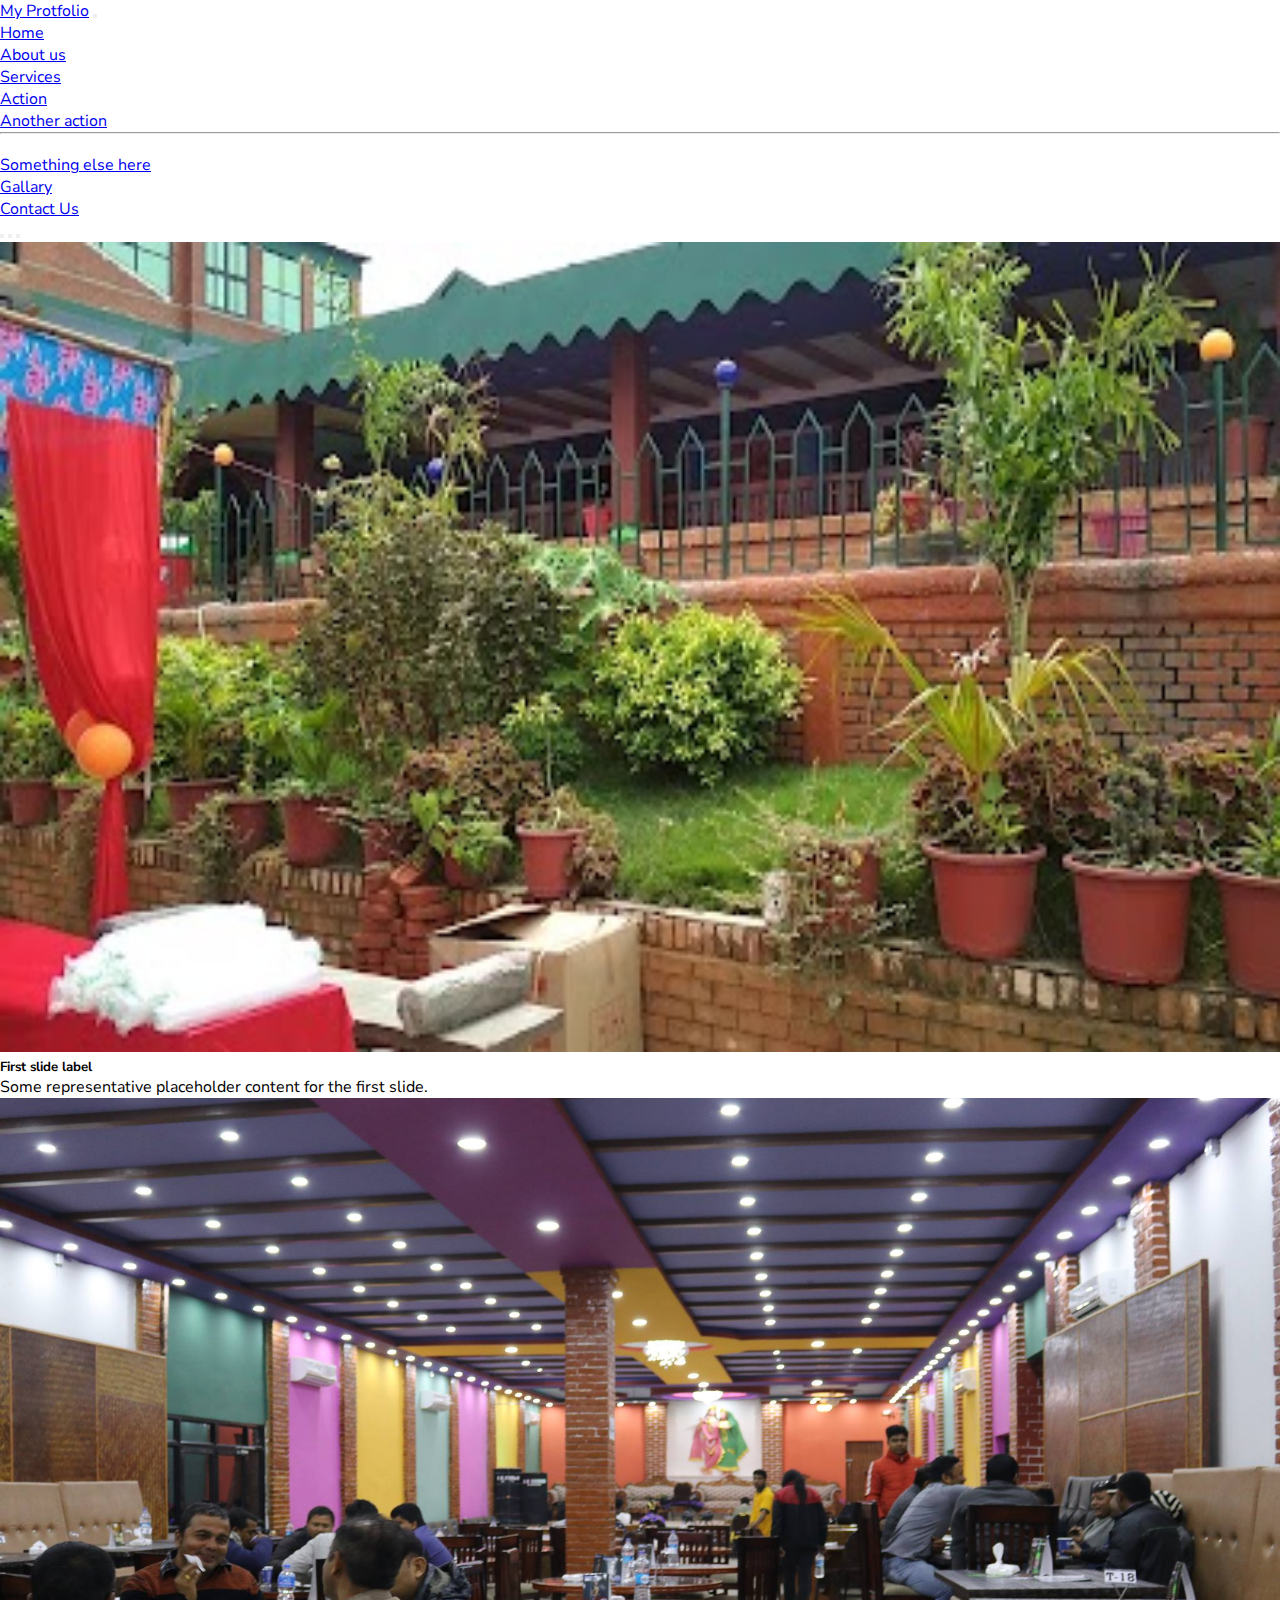
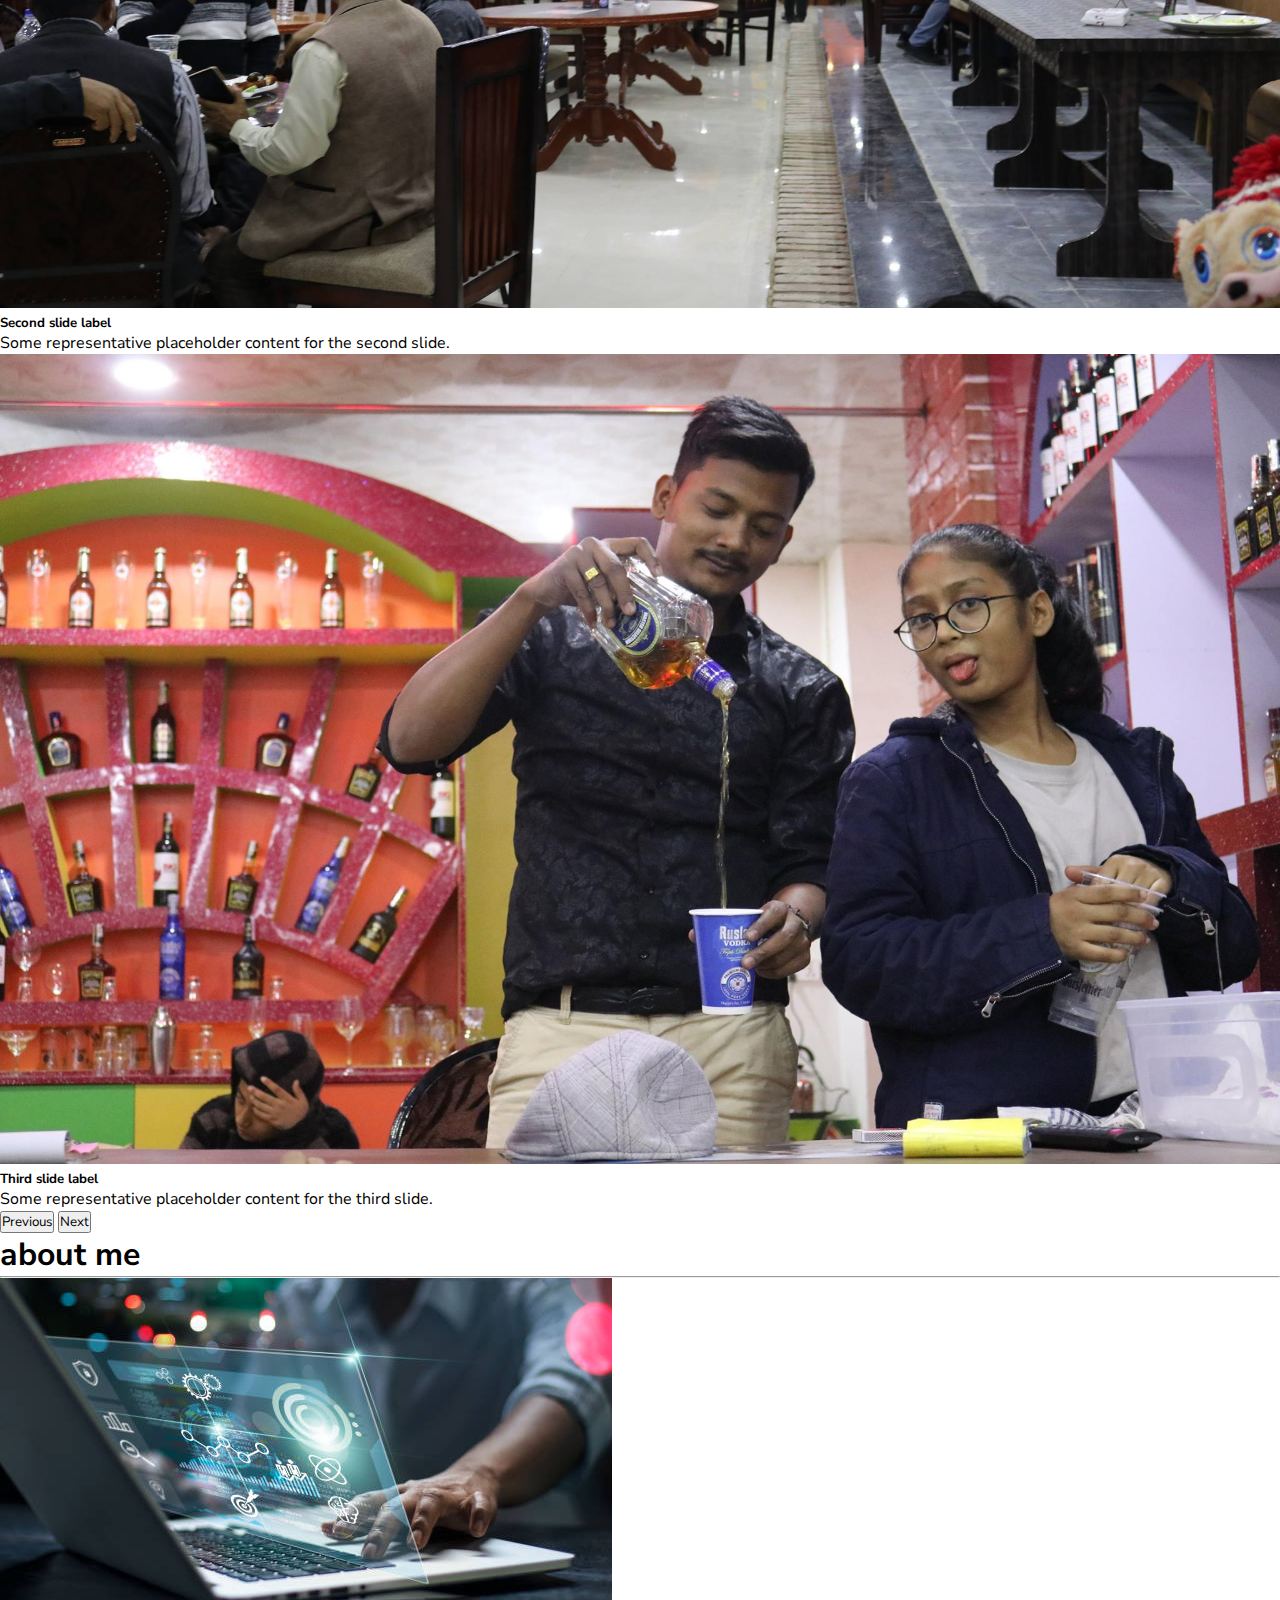
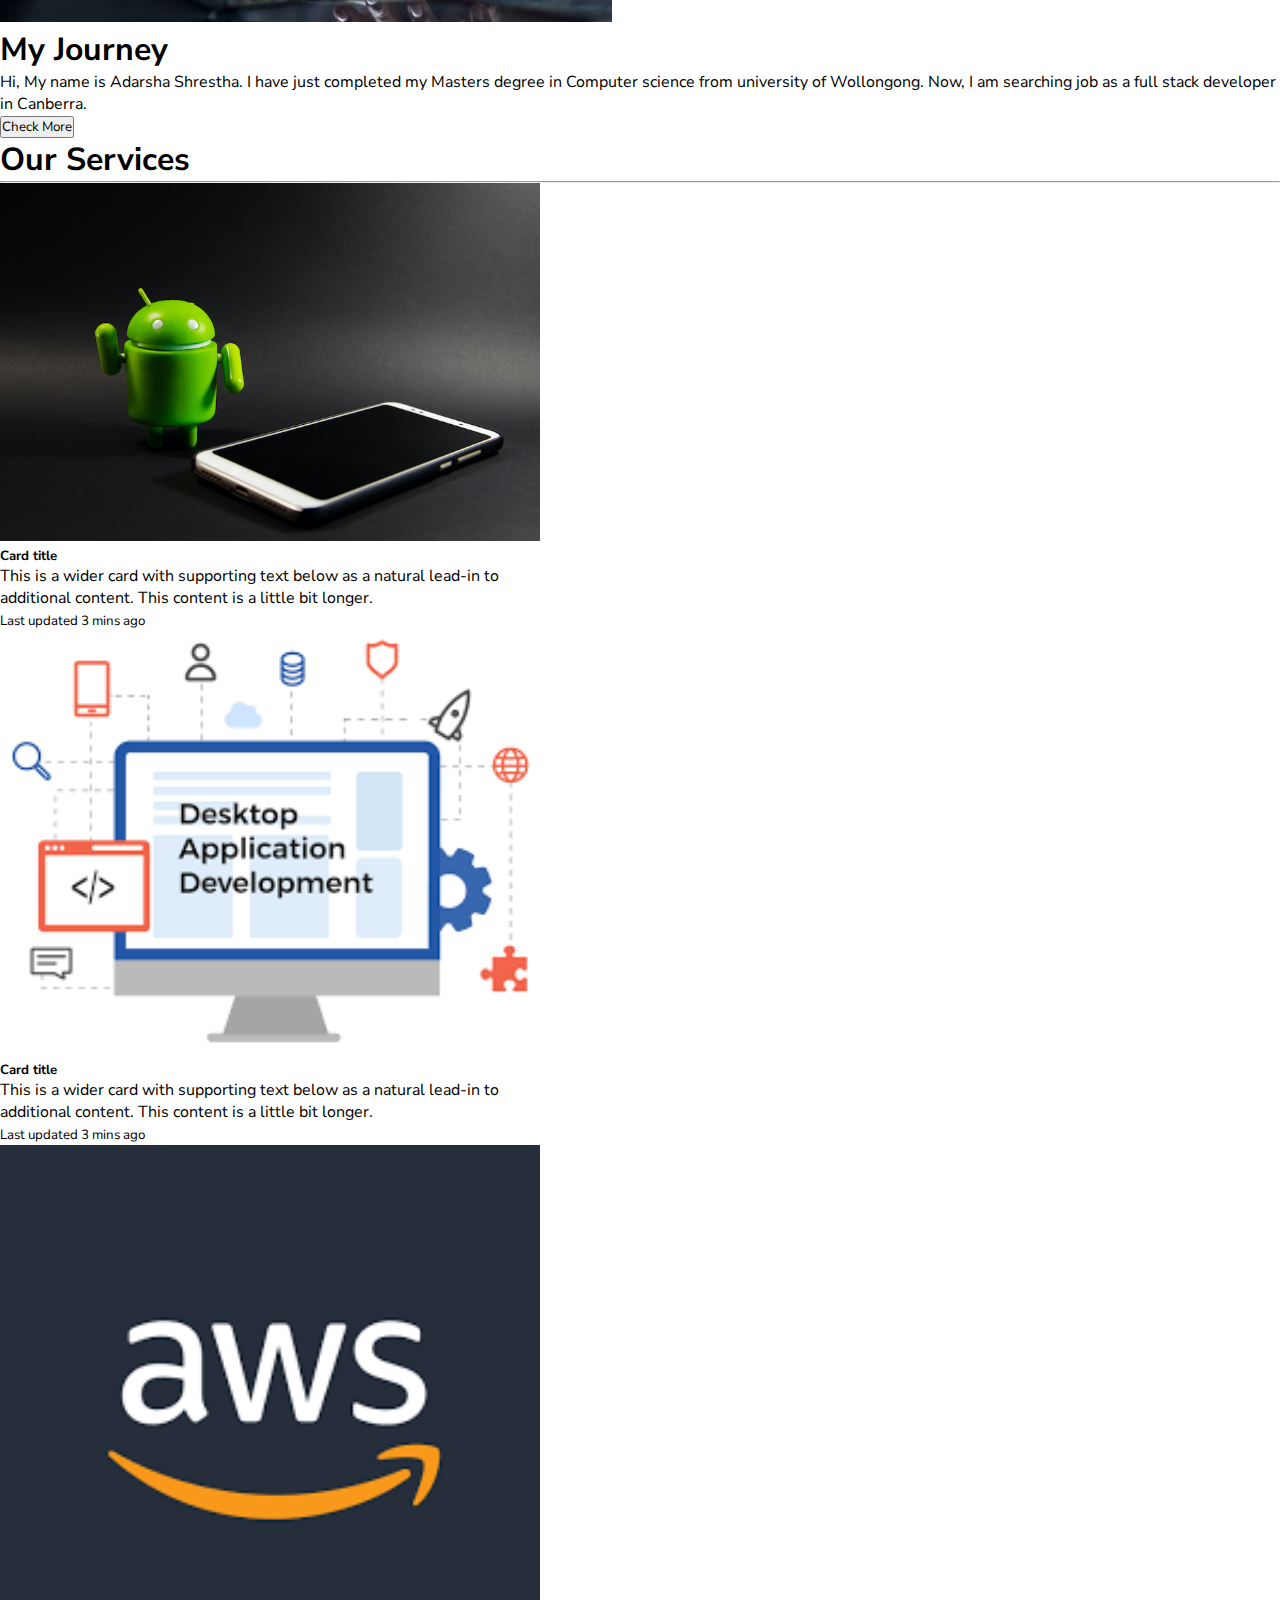
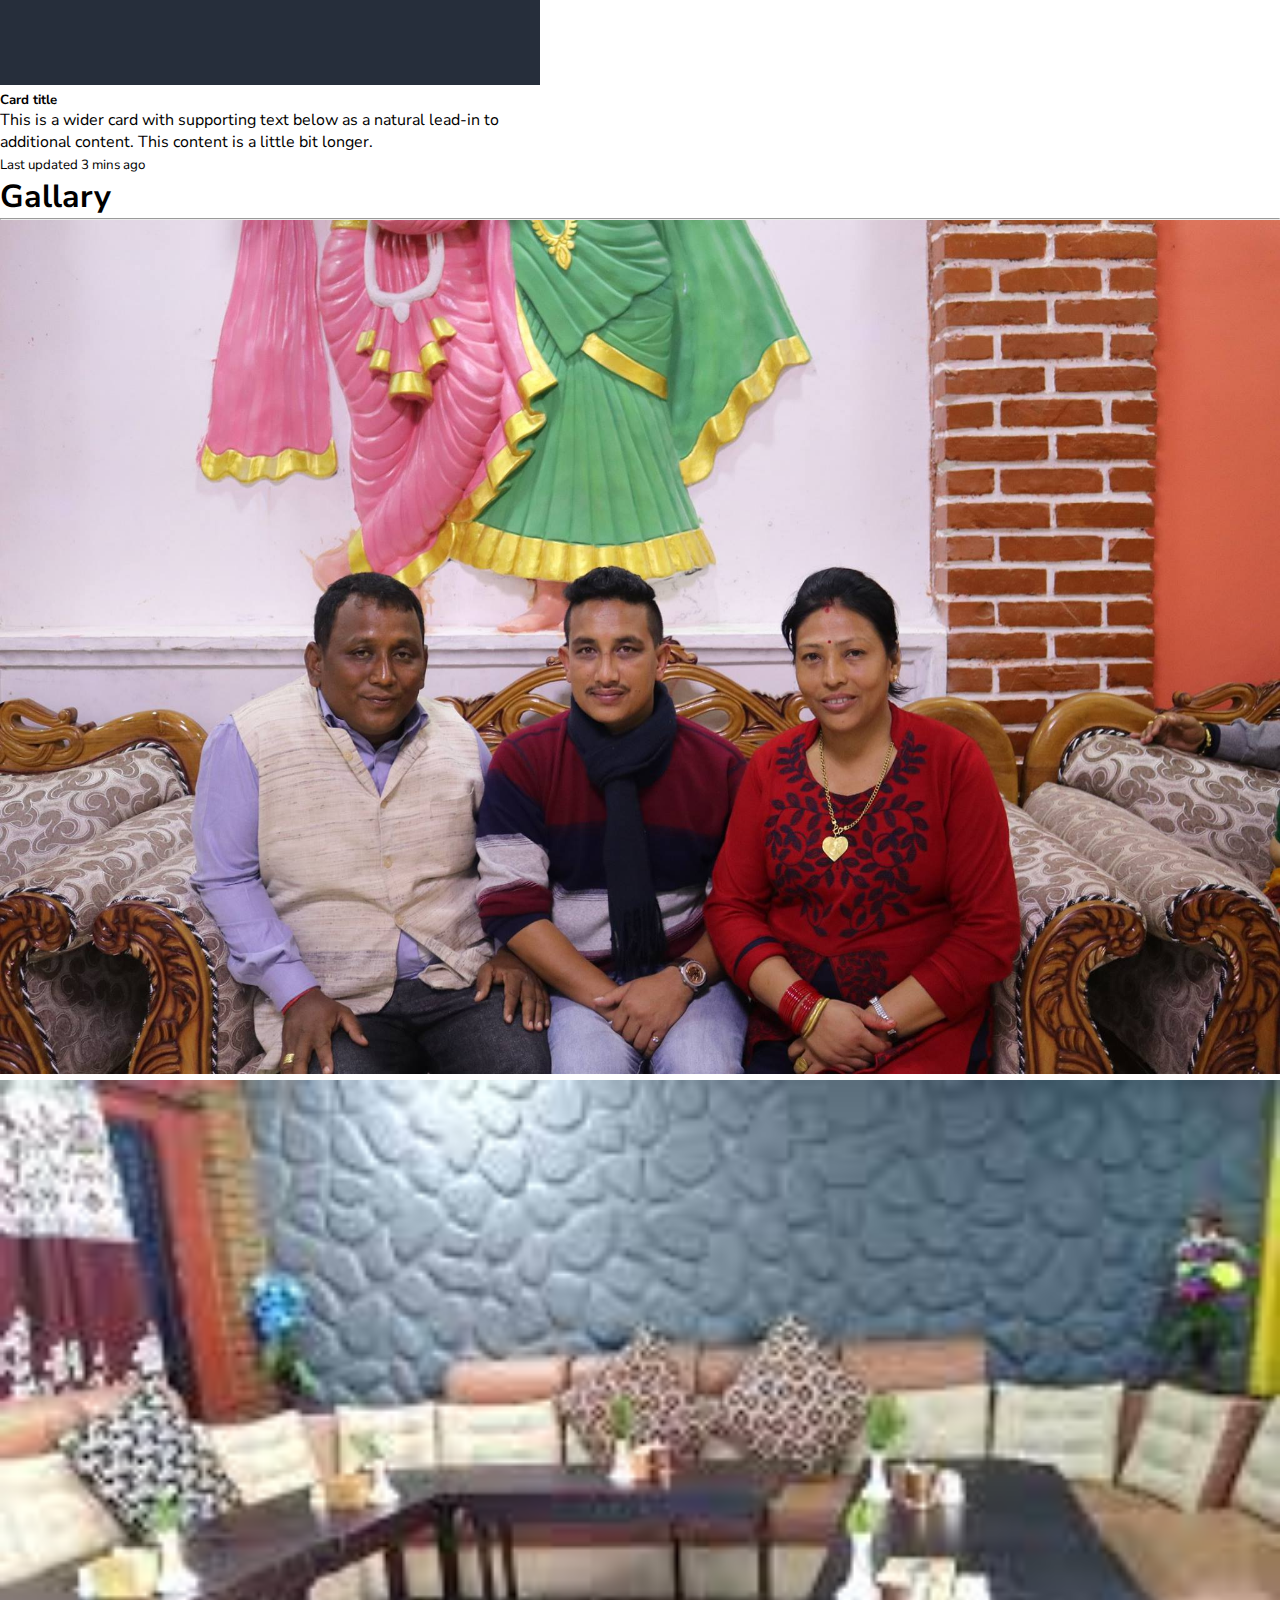
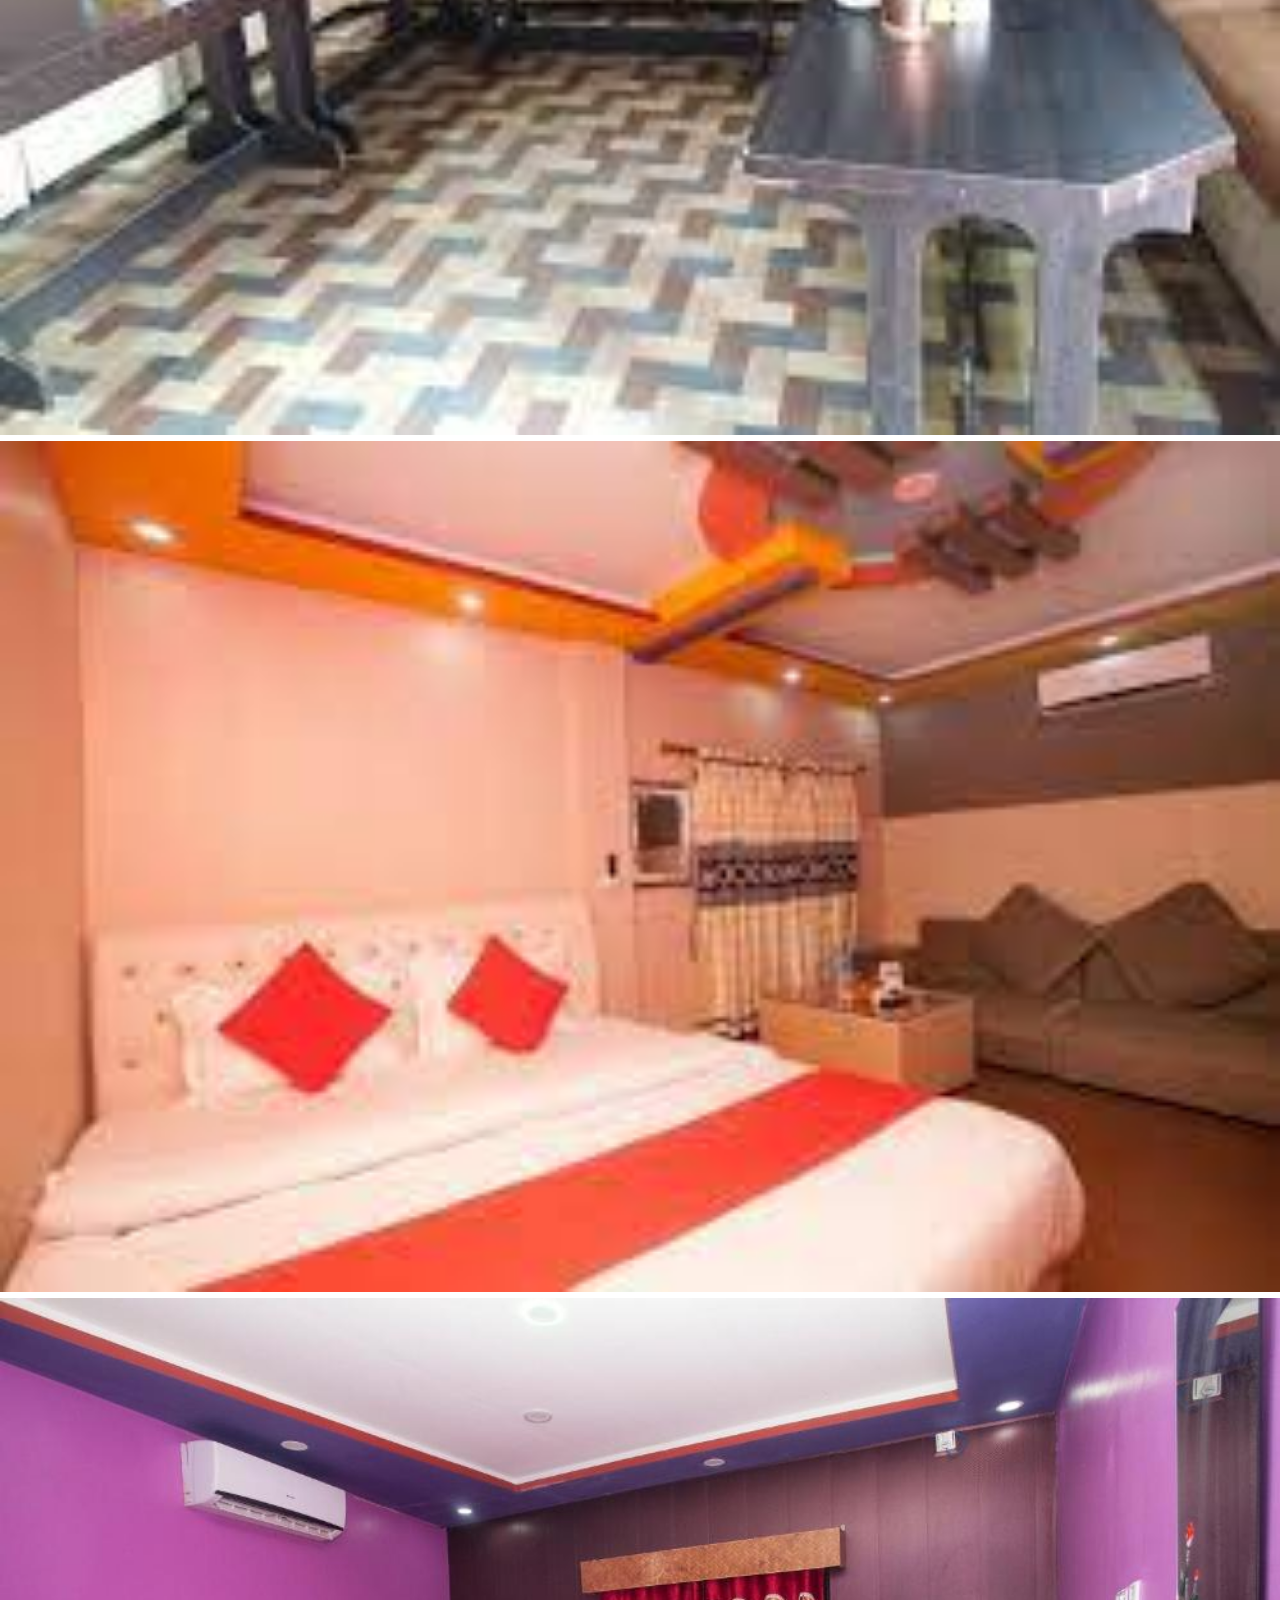
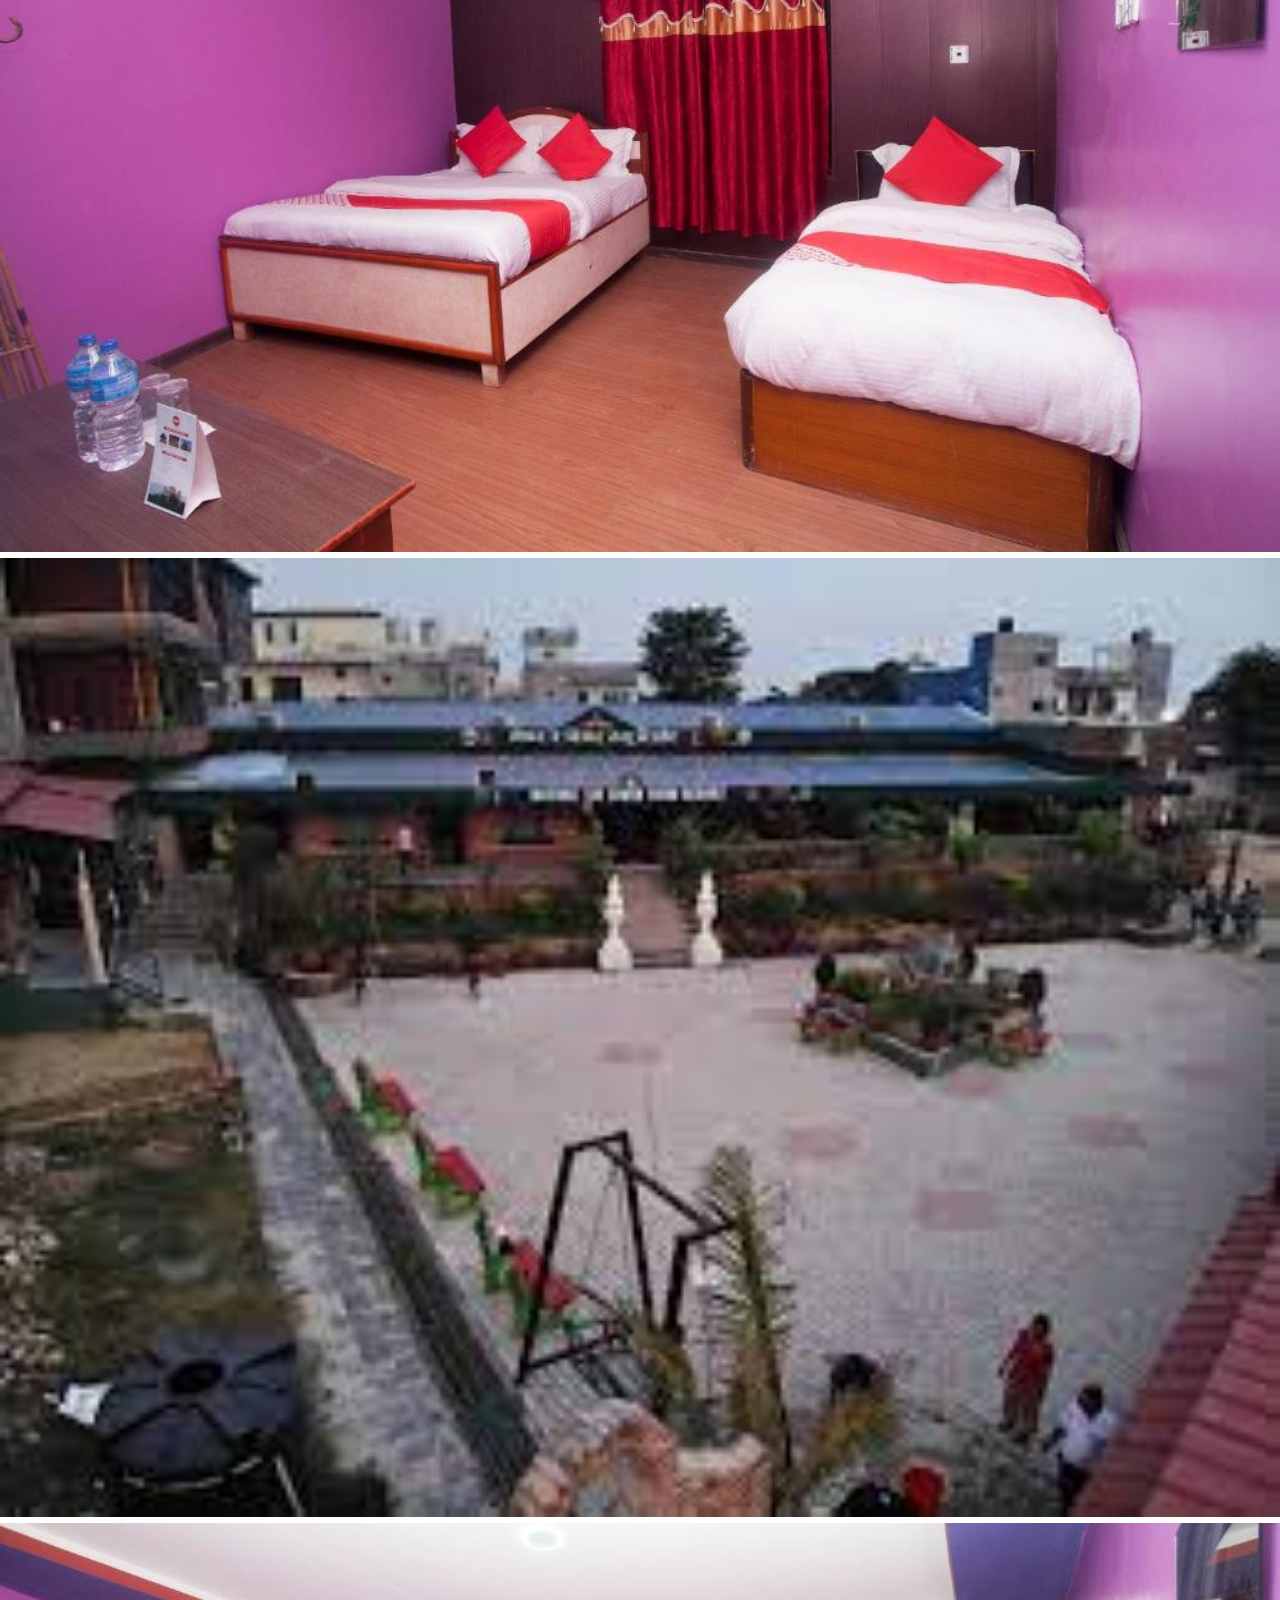
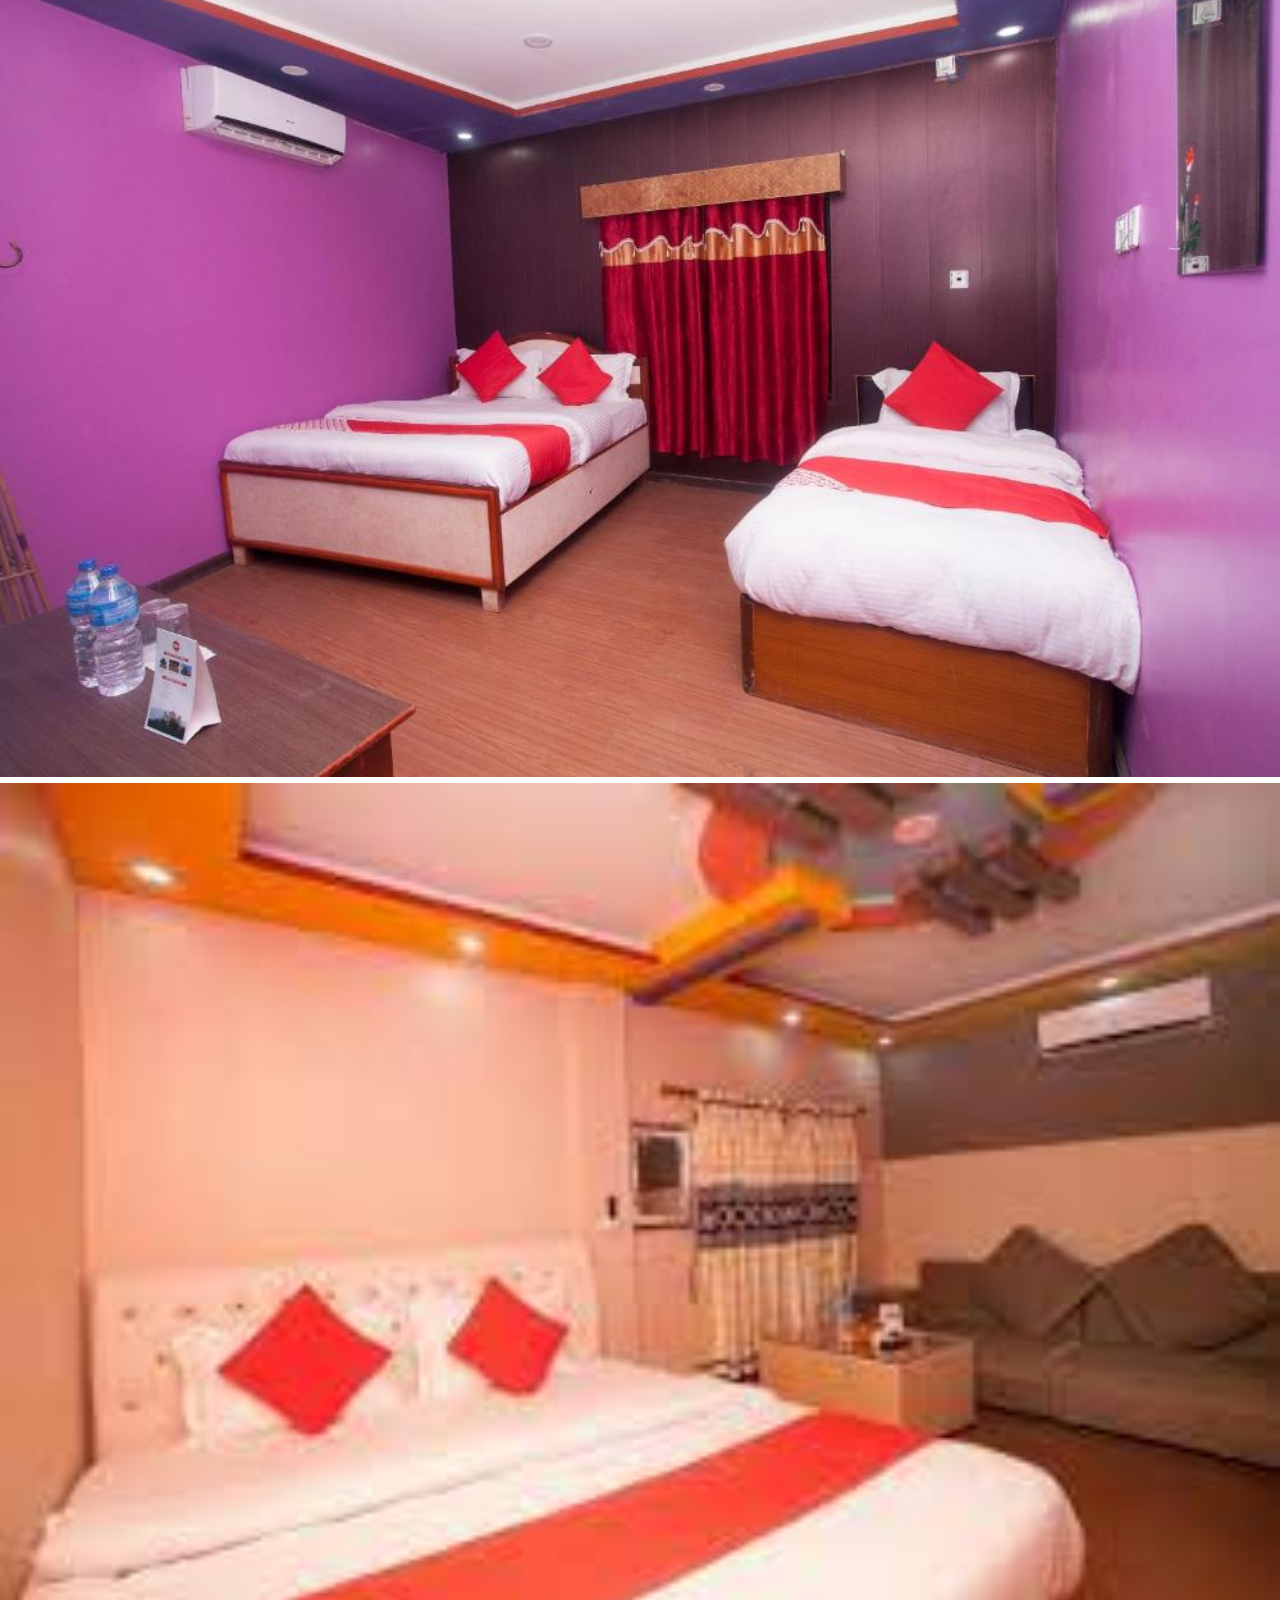
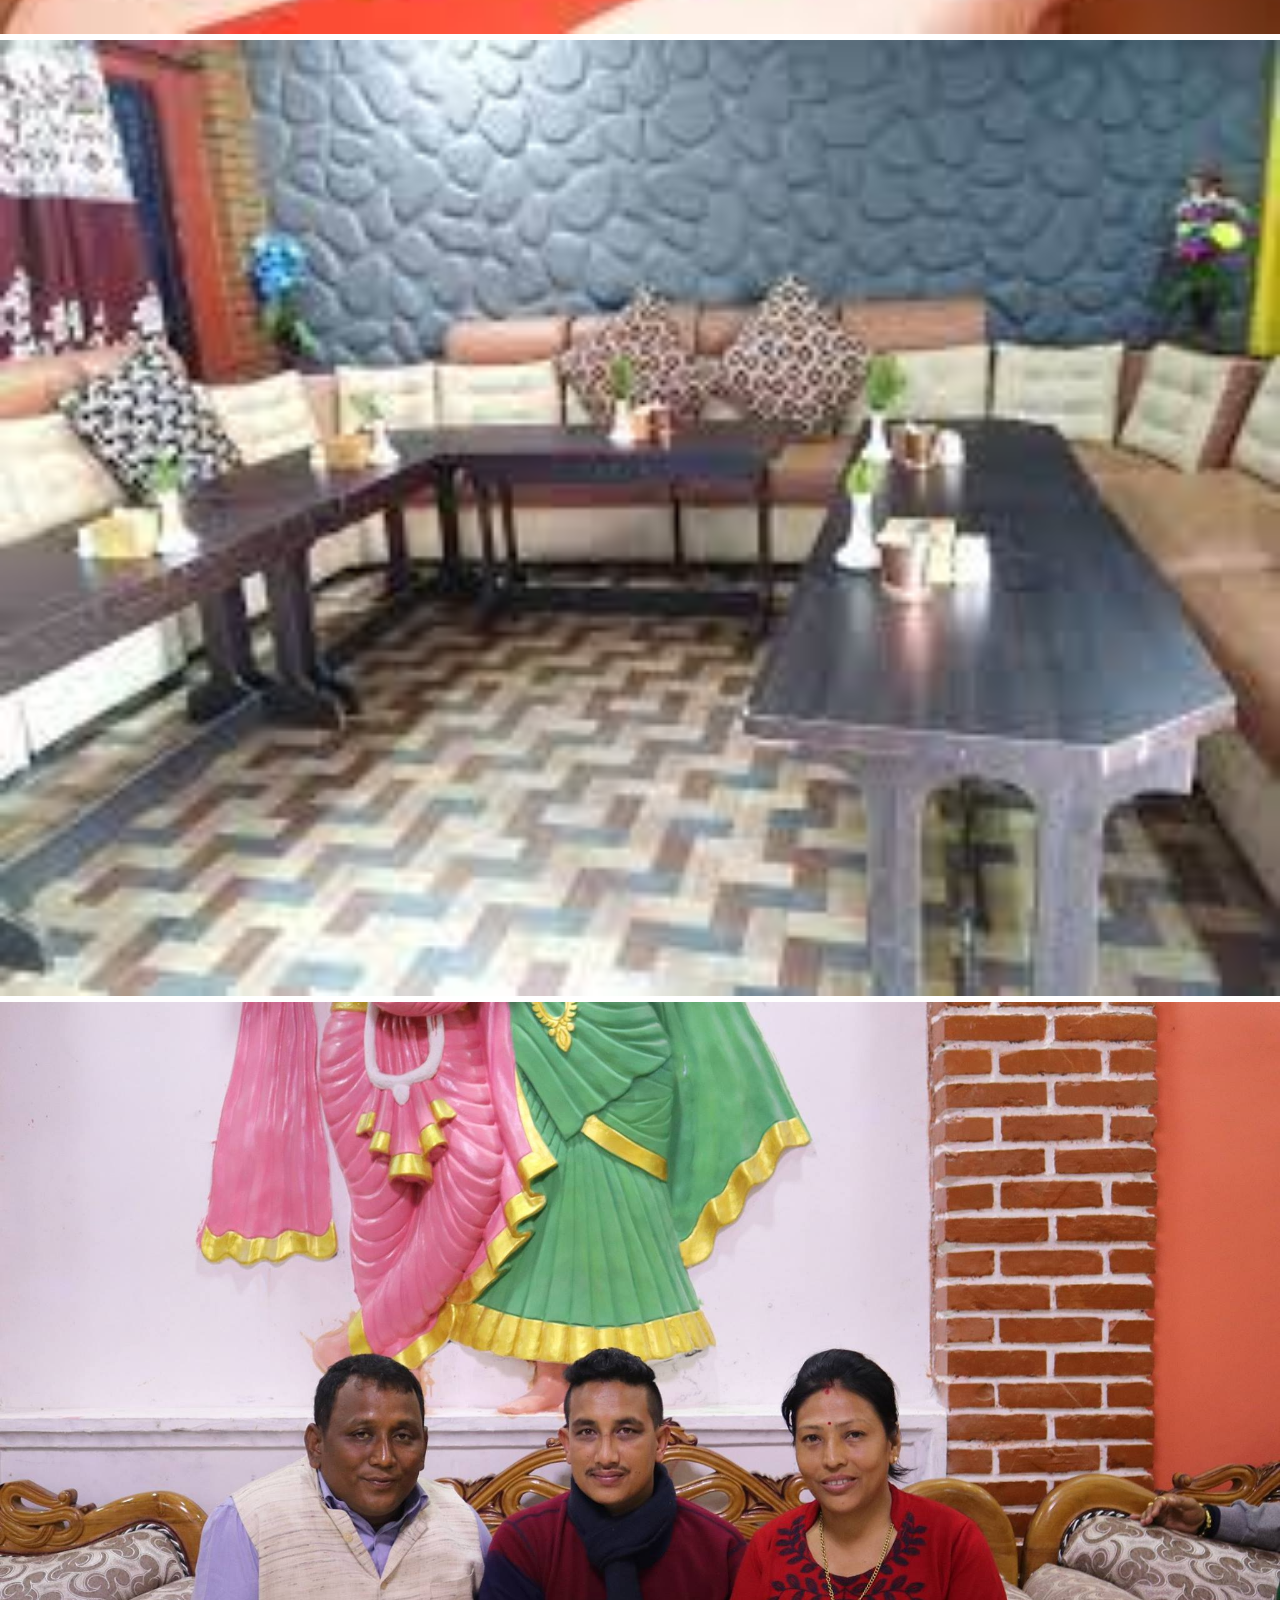
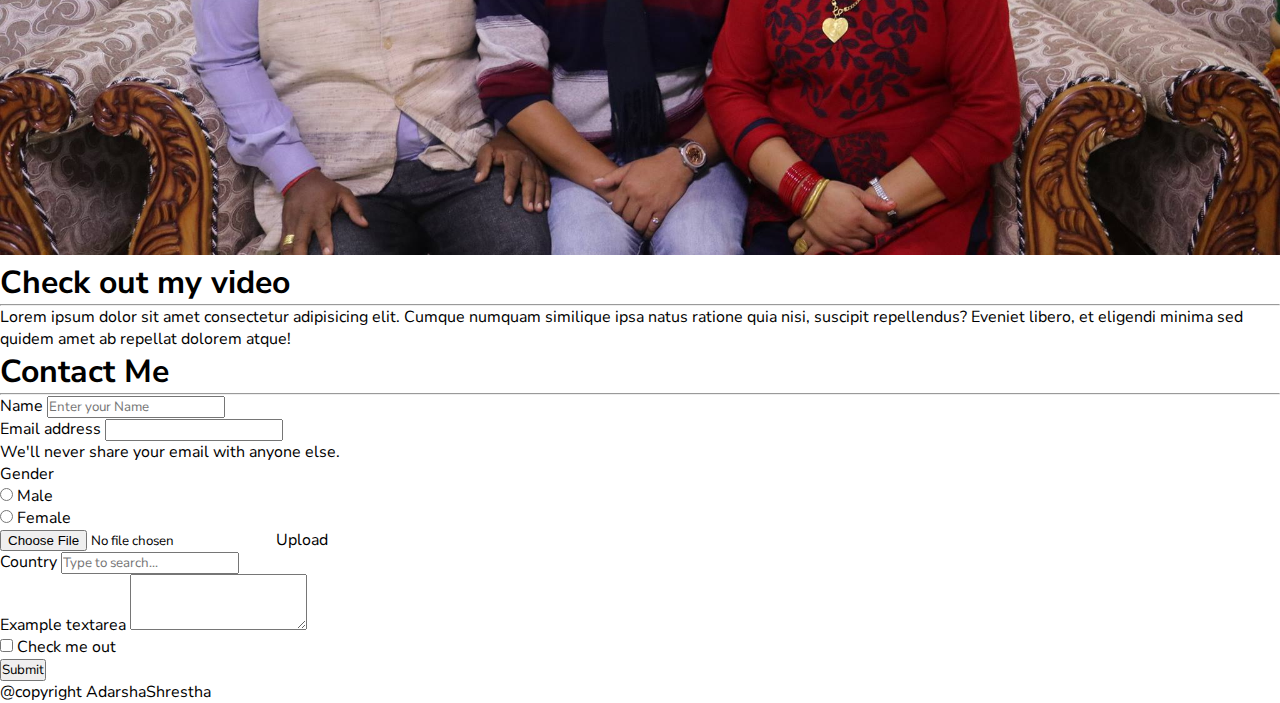
==== commit a5522943: "new photo" ====
--- a/index.html
+++ b/index.html
@@ -315,51 +315,51 @@
         <h1 class="display-4">Gallary</h1>
         <hr class="w-25 mx-auto" />
       </div>
-      <div class="container">
+      <div class="container gallary">
         <div class="row gy-2">
           <div class="col-sm-4">
             <figure>
-              <img src="images/c2.jpeg" alt="" class="img-fluid" />
-            </figure>
-          </div>
-          <div class="col-sm-4">
-            <figure>
-              <img src="images/c2.jpeg" alt="" class="img-fluid" />
-            </figure>
-          </div>
-          <div class="col-sm-4">
-            <figure>
-              <img src="images/c2.jpeg" alt="" class="img-fluid" />
-            </figure>
-          </div>
-          <div class="col-sm-4">
-            <figure>
-              <img src="images/c2.jpeg" alt="" class="img-fluid" />
-            </figure>
-          </div>
-          <div class="col-sm-4">
-            <figure>
-              <img src="images/c2.jpeg" alt="" class="img-fluid" />
-            </figure>
-          </div>
-          <div class="col-sm-4">
-            <figure>
-              <img src="images/c2.jpeg" alt="" class="img-fluid" />
-            </figure>
-          </div>
-          <div class="col-sm-4">
-            <figure>
-              <img src="images/c2.jpeg" alt="" class="img-fluid" />
-            </figure>
-          </div>
-          <div class="col-sm-4">
-            <figure>
-              <img src="images/c2.jpeg" alt="" class="img-fluid" />
-            </figure>
-          </div>
-          <div class="col-sm-4">
-            <figure>
-              <img src="images/c2.jpeg" alt="" class="img-fluid" />
+              <img src="images/i1.jpeg" alt="" class="img-fluid" />
+            </figure>
+          </div>
+          <div class="col-sm-4">
+            <figure>
+              <img src="images/i2.jpeg" alt="" class="img-fluid" />
+            </figure>
+          </div>
+          <div class="col-sm-4">
+            <figure>
+              <img src="images/i3.jpeg" alt="" class="img-fluid" />
+            </figure>
+          </div>
+          <div class="col-sm-4">
+            <figure>
+              <img src="images/i4.jpeg" alt="" class="img-fluid" />
+            </figure>
+          </div>
+          <div class="col-sm-4">
+            <figure>
+              <img src="images/i5.jpeg" alt="" class="img-fluid" />
+            </figure>
+          </div>
+          <div class="col-sm-4">
+            <figure>
+              <img src="images/i4.jpeg" alt="" class="img-fluid" />
+            </figure>
+          </div>
+          <div class="col-sm-4">
+            <figure>
+              <img src="images/i3.jpeg" alt="" class="img-fluid" />
+            </figure>
+          </div>
+          <div class="col-sm-4">
+            <figure>
+              <img src="images/i2.jpeg" alt="" class="img-fluid" />
+            </figure>
+          </div>
+          <div class="col-sm-4">
+            <figure>
+              <img src="images/i1.jpeg" alt="" class="img-fluid" />
             </figure>
           </div>
         </div>
--- a/css/style.css
+++ b/css/style.css
@@ -16,6 +16,11 @@
 }
 
 .services img {
+  width: 100%;
+  height: 100%;
+}
+
+.gallary img {
   width: 100%;
   height: 100%;
 }
